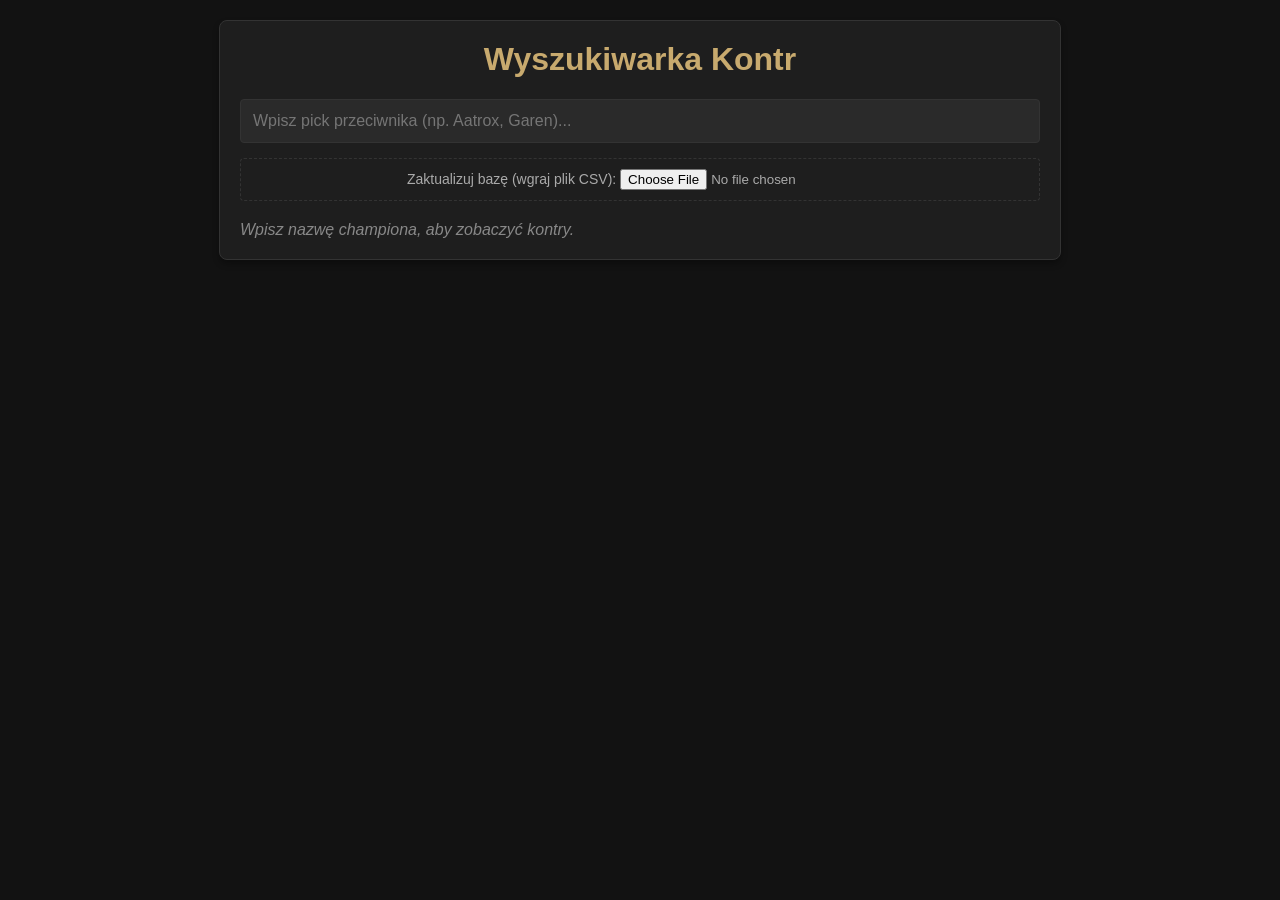
==== index.html @ 25e1a58b "Rename index.html.html to index.html" ====
<!DOCTYPE html>
<html lang="pl">
<head>
    <meta charset="UTF-8">
    <meta name="viewport" content="width=device-width, initial-scale=1.0">
    <title>Wyszukiwarka Matchupów LoL</title>
    <style>
        :root {
            --bg-color: #121212;
            --container-bg: #1e1e1e;
            --text-color: #e0e0e0;
            --accent-color: #c8aa6e; /* Złoty kolor w stylu LoL-a dla zwykłych kart */
            --pool-color: #00d2ff;   /* Kolor wyróżnienia dla Twojego poolu */
            --border-color: #333;
        }

        body {
            font-family: 'Segoe UI', Tahoma, Geneva, Verdana, sans-serif;
            background-color: var(--bg-color);
            color: var(--text-color);
            margin: 0;
            padding: 20px;
            display: flex;
            flex-direction: column;
            align-items: center;
        }

        .container {
            width: 100%;
            max-width: 800px;
            background-color: var(--container-bg);
            padding: 20px;
            border-radius: 8px;
            box-shadow: 0 4px 6px rgba(0, 0, 0, 0.3);
            border: 1px solid var(--border-color);
        }

        h1 {
            text-align: center;
            color: var(--accent-color);
            margin-top: 0;
        }

        .controls {
            display: flex;
            flex-direction: column;
            gap: 15px;
            margin-bottom: 20px;
        }

        input[type="text"] {
            width: 100%;
            padding: 12px;
            font-size: 16px;
            background-color: #2a2a2a;
            border: 1px solid var(--border-color);
            color: white;
            border-radius: 4px;
            box-sizing: border-box;
        }

        input[type="text"]:focus {
            outline: none;
            border-color: var(--accent-color);
        }

        .file-upload {
            font-size: 14px;
            color: #aaa;
            padding: 10px;
            border: 1px dashed var(--border-color);
            border-radius: 4px;
            text-align: center;
        }

        .results-header {
            font-size: 1.2em;
            margin-bottom: 15px;
            border-bottom: 1px solid var(--border-color);
            padding-bottom: 10px;
        }

        .counters-grid {
            display: grid;
            grid-template-columns: repeat(auto-fill, minmax(100px, 1fr));
            gap: 15px;
        }

        .champion-card {
            background-color: #2a2a2a;
            border: 1px solid var(--border-color);
            border-radius: 8px;
            padding: 10px;
            text-align: center;
            display: flex;
            flex-direction: column;
            align-items: center;
            transition: transform 0.2s, border-color 0.2s, box-shadow 0.2s;
        }

        .champion-card:hover {
            transform: translateY(-3px);
            border-color: var(--accent-color);
        }

        .champion-icon {
            width: 64px;
            height: 64px;
            border-radius: 50%;
            border: 2px solid var(--accent-color);
            margin-bottom: 8px;
            object-fit: cover;
        }

        /* --- Zmiany dla Twojego poolu championów --- */

        /* 1. Domyślnie tylko kółko ikonki jest niebieskie */
        .champion-card.pool-champion .champion-icon {
            border-color: var(--pool-color);
        }

        /* 2. Po najechaniu myszką ramka zmienia się na niebieską i dostaje poświatę */
        .champion-card.pool-champion:hover {
            border-color: var(--pool-color);
            box-shadow: 0 0 15px rgba(0, 210, 255, 0.6);
        }

        .champion-name {
            font-size: 14px;
            font-weight: bold;
        }

        .no-results {
            color: #888;
            font-style: italic;
        }
    </style>
</head>
<body>

    <div class="container">
        <h1>Wyszukiwarka Kontr</h1>
        
        <div class="controls">
            <input type="text" id="searchInput" placeholder="Wpisz pick przeciwnika (np. Aatrox, Garen)...">
            <div class="file-upload">
                <label for="csvFileInput">Zaktualizuj bazę (wgraj plik CSV): </label>
                <input type="file" id="csvFileInput" accept=".csv">
            </div>
        </div>

        <div id="resultsContainer">
            </div>
    </div>

    <script>
        // Domyślna baza danych osadzona w kodzie
        const defaultCSV = `Pick enemy,Kontra 1,Kontra 2,Kontra 3,Kontra 4,Kontra 5,Kontra 6,Kontra 7,Kontra 8
Aatrox,Yone,Ambessa,Renekton,,,,,
Akali,Sion,,,,,,,
Camille,Renekton,Yone,,,,,,
Cho'Gath,Yone ,Zaahen,Ambessa,,,,,
Darius,Yone,,,,,,,
Dr. Mundo,Yone,Zaahen,,,,,,
Fiora,Ambessa,Renekton,Rumble,Jayce,,,,
Gangplank,Yone,,,,,,,
Garen,Ambessa,Renekton,Rumble,Jayce,,,,
Gnar,Yasuo,Yone,Rumble,Jayce,,,,
Illaoi,Yasuo,,,,,,,
Irelia,,,,,,,,
Jax,Sion,,,,,,,
Jayce,Yasuo,,,,,,,
Kayle,Ambessa,Yone,,,,,,
Kled,,,,,,,,
K'Sante,Ambessa,,,,,,,
Malphite,Rumble,,,,,,,
Maokai,Aatrox,Ambessa,Yone,,,,,
Mordekaiser,Yone,,,,,,,
Nasus,Zaahen,,,,,,,
Ornn,Yone,Zaahen,Ambessa,,,,,
Pantheon,Orn,Sion,,,,,,
Quinn,Malaphte,,,,,,,
Renekton,Sion,Orn,,,,,,
Rengar,,,,,,,,
Riven,Zaahen,Renkton,,,,,,
Rumble,Aatrox,Yasuo,,,,,,
Ryze,Yasuo,,,,,,,
Sett,Renekton,,,,,,,
Shen,Rumble,Ambessa,Zaahen,,,,,
Singed,Zaahen,Yone,,,,,,
Sion,Yone,Zaahen,Ambessa,,,,,
Swain,Yasuo,Yone,Zaahen,,,,,
Teemo,,,,,,,,
Trundle,,,,,,,,
Tryndamere,Malaphite,Renekton,,,,,,
Urgot,k'sante,,,,,,,
Vayne,Malaphite,,,,,,,
Vladimir,Yone,Zaahen,,,,,,
Volibear,Zaahen,Renekton,,,,,,
Warwick,,,,,,,,
Wukong,Ambessa,Zahhen,SIon,Orn,,,,
Yasuo,Renekton,,,,,,,
Yone,Renekton,,,,,,,
Yorick,Yone,Yasuo,,,,,,
Zac,Zaahen,,,,,,,
Kennen,,,,,,,,
Zaahen,wszystkoxd,,,,,,,
Gwen,Yone,,,,,,,
Ambessa,Renekton,Yasuo,,,,,,
Smolder,,,,,,,,
Aurora,Yasuo,,,,,,,
Olaf,Orn,,,,,,,
Poppy,,,,,,,,
Rek'Sai,,,,,,,,
Udyr,,,,,,,,
Sylas,Zaahen,Yasuo,,,,,,
Gragas,Zaahen,Ambessa,,,,,,
Akshan,Yasuo,Malaphite,,,,,,
Sejuani,,,,,,,,
Graves,,,,,,,,
Heimerdinger,Yasuo,,,,,,,
Karma,Yasuo,Ambessa,SIon,,,,,
Naafiri,,,,,,,,
Cassiopeia,Yasuo,,,,,,,
Tahm Kench,,,,,,,,
Skarner,,,,,,,,
Varus,Yasuo,Malaphite,,,,,,
Shyvana,,,,,,,,`;

        // Lista Twoich głównych postaci
        const myChampionPool = ['yone', 'sion', 'renekton', 'zaahen', 'ambessa'];

        let database = [];

        // Inicjalizacja
        function init() {
            parseCSV(defaultCSV);
            setupEventListeners();
            displayResults('');
        }

        // Parsowanie tekstu CSV do tablicy obiektów
        function parseCSV(csvText) {
            database = [];
            const lines = csvText.split('\n');
            for (let i = 1; i < lines.length; i++) {
                const line = lines[i].trim();
                if (!line) continue;
                
                const parts = line.split(',');
                const enemy = parts[0].trim();
                const counters = parts.slice(1)
                                      .map(c => c.trim())
                                      .filter(c => c !== '');
                
                if (enemy) {
                    database.push({ enemy, counters });
                }
            }
        }

        // Przygotowanie linku do obrazka
        function getImageUrl(champName) {
            let name = champName;
            const overrides = {
                "malaphite": "Malphite",
                "malaphte": "Malphite",
                "renkton": "Renekton",
                "orn": "Ornn",
                "sion": "Sion",
                "k'sante": "KSante",
                "cho'gath": "Chogath",
                "dr. mundo": "DrMundo",
                "wukong": "MonkeyKing",
                "rek'sai": "RekSai"
            };

            const lowerName = name.toLowerCase();
            if (overrides[lowerName]) {
                name = overrides[lowerName];
            } else {
                name = name.replace(/['\s.]/g, '');
                name = name.charAt(0).toUpperCase() + name.slice(1).toLowerCase();
            }

            return `http://ddragon.leagueoflegends.com/cdn/16.8.1/img/champion/${name}.png`;
        }

        // Wyświetlanie wyników
        function displayResults(query) {
            const container = document.getElementById('resultsContainer');
            container.innerHTML = '';

            if (!query) {
                container.innerHTML = '<div class="no-results">Wpisz nazwę championa, aby zobaczyć kontry.</div>';
                return;
            }

            const searchLower = query.toLowerCase();
            const match = database.find(entry => entry.enemy.toLowerCase() === searchLower) || 
                          database.find(entry => entry.enemy.toLowerCase().includes(searchLower));

            if (!match) {
                container.innerHTML = '<div class="no-results">Nie znaleziono takiego championa w bazie.</div>';
                return;
            }

            const header = document.createElement('div');
            header.className = 'results-header';
            header.innerHTML = `Gramy na: <strong>${match.enemy}</strong>`;
            container.appendChild(header);

            if (match.counters.length === 0) {
                container.innerHTML += '<div class="no-results">Brak przypisanych kontr dla tego championa.</div>';
                return;
            }

            const grid = document.createElement('div');
            grid.className = 'counters-grid';

            // Rozdzielanie i sortowanie kontr: najpierw główny pool, potem reszta
            const poolCounters = [];
            const otherCounters = [];

            match.counters.forEach(counter => {
                const isPoolChampion = myChampionPool.includes(counter.toLowerCase().trim());
                if (isPoolChampion) {
                    poolCounters.push(counter);
                } else {
                    otherCounters.push(counter);
                }
            });

            // Łączenie obu list w odpowiedniej kolejności
            const sortedCounters = [...poolCounters, ...otherCounters];

            // Renderowanie posortowanej listy
            sortedCounters.forEach(counter => {
                const card = document.createElement('div');
                card.className = 'champion-card';
                
                const isPoolChampion = myChampionPool.includes(counter.toLowerCase().trim());
                if (isPoolChampion) {
                    card.classList.add('pool-champion');
                }
                
                const imgUrl = getImageUrl(counter);
                
                card.innerHTML = `
                    <img class="champion-icon" src="${imgUrl}" alt="${counter}" onerror="this.style.display='none'">
                    <div class="champion-name">${counter}</div>
                `;
                grid.appendChild(card);
            });

            container.appendChild(grid);
        }

        // Nasłuchiwanie zdarzeń
        function setupEventListeners() {
            document.getElementById('searchInput').addEventListener('input', (e) => {
                displayResults(e.target.value);
            });

            document.getElementById('csvFileInput').addEventListener('change', (e) => {
                const file = e.target.files[0];
                if (file) {
                    const reader = new FileReader();
                    reader.onload = function(event) {
                        const text = event.target.result;
                        parseCSV(text);
                        alert('Baza danych została zaktualizowana!');
                        
                        const currentQuery = document.getElementById('searchInput').value;
                        if (currentQuery) displayResults(currentQuery);
                    };
                    reader.readAsText(file);
                }
            });
        }

        window.onload = init;
    </script>
</body>
</html>
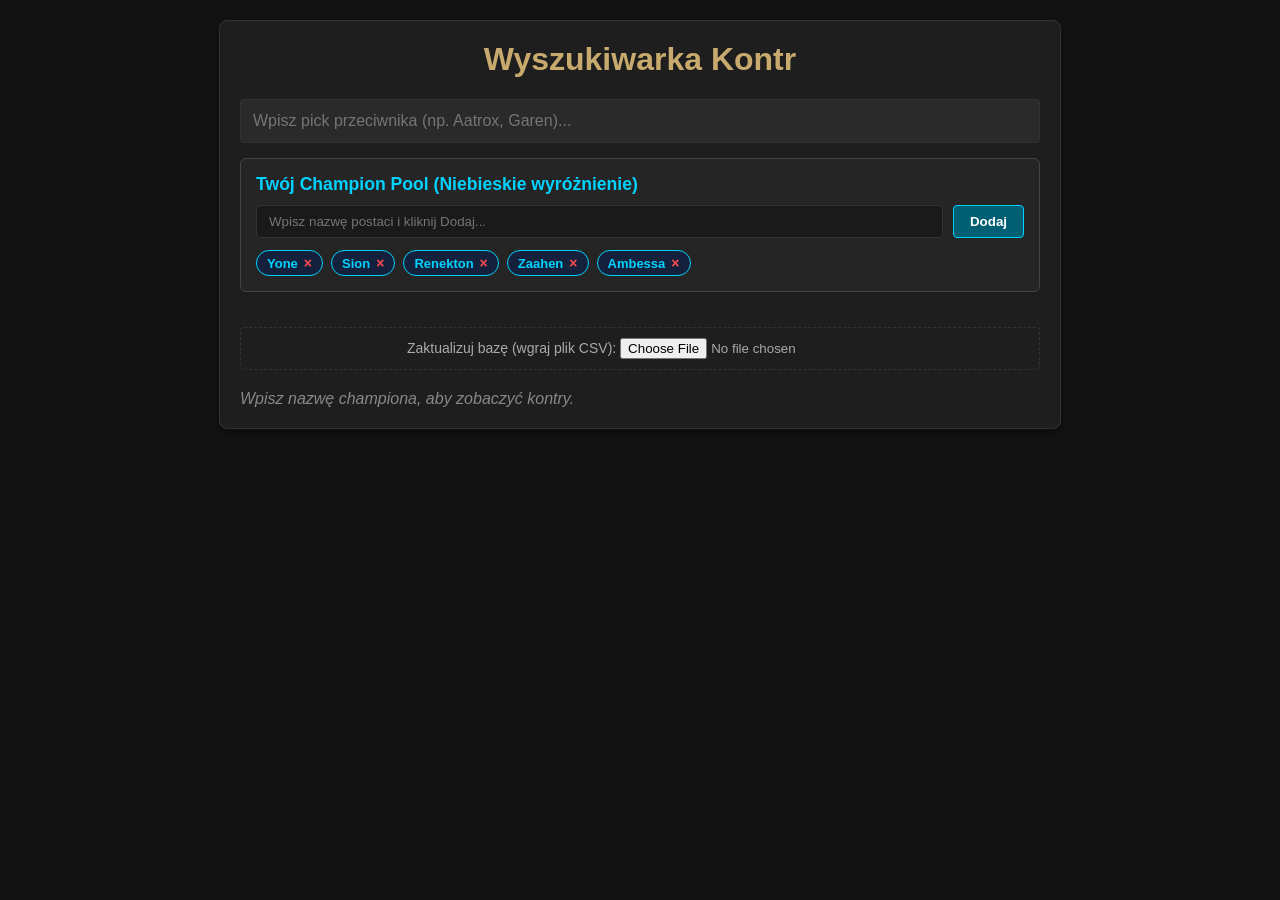
==== commit 3572acb5: "Update index.html" ====
--- a/index.html
+++ b/index.html
@@ -8,10 +8,12 @@
         :root {
             --bg-color: #121212;
             --container-bg: #1e1e1e;
+            --panel-bg: #252525;
             --text-color: #e0e0e0;
-            --accent-color: #c8aa6e; /* Złoty kolor w stylu LoL-a dla zwykłych kart */
+            --accent-color: #c8aa6e; /* Złoty kolor w stylu LoL-a */
             --pool-color: #00d2ff;   /* Kolor wyróżnienia dla Twojego poolu */
             --border-color: #333;
+            --danger-color: #ff4d4d;
         }
 
         body {
@@ -41,6 +43,13 @@
             margin-top: 0;
         }
 
+        h2 {
+            font-size: 1.1em;
+            color: var(--pool-color);
+            margin-top: 0;
+            margin-bottom: 10px;
+        }
+
         .controls {
             display: flex;
             flex-direction: column;
@@ -48,7 +57,7 @@
             margin-bottom: 20px;
         }
 
-        input[type="text"] {
+        .search-box {
             width: 100%;
             padding: 12px;
             font-size: 16px;
@@ -59,9 +68,83 @@
             box-sizing: border-box;
         }
 
-        input[type="text"]:focus {
+        .search-box:focus {
             outline: none;
             border-color: var(--accent-color);
+        }
+
+        /* Styl nowego panelu champion poolu */
+        .pool-management-panel {
+            background-color: var(--panel-bg);
+            border: 1px solid #444;
+            border-radius: 6px;
+            padding: 15px;
+            margin-bottom: 20px;
+        }
+
+        .pool-input-group {
+            display: flex;
+            gap: 10px;
+            margin-bottom: 12px;
+        }
+
+        .pool-input {
+            flex: 1;
+            padding: 8px 12px;
+            background-color: #1a1a1a;
+            border: 1px solid var(--border-color);
+            color: white;
+            border-radius: 4px;
+        }
+
+        .pool-input:focus {
+            outline: none;
+            border-color: var(--pool-color);
+        }
+
+        .btn-add {
+            padding: 8px 16px;
+            background-color: #005f73;
+            color: white;
+            border: 1px solid var(--pool-color);
+            border-radius: 4px;
+            cursor: pointer;
+            font-weight: bold;
+            transition: background-color 0.2s;
+        }
+
+        .btn-add:hover {
+            background-color: #0a9396;
+        }
+
+        .tags-container {
+            display: flex;
+            flex-wrap: wrap;
+            gap: 8px;
+        }
+
+        .champ-tag {
+            background-color: #14213d;
+            border: 1px solid var(--pool-color);
+            color: var(--pool-color);
+            padding: 4px 10px;
+            border-radius: 20px;
+            font-size: 13px;
+            display: flex;
+            align-items: center;
+            gap: 6px;
+            font-weight: 600;
+        }
+
+        .champ-tag .remove-btn {
+            cursor: pointer;
+            color: var(--danger-color);
+            font-weight: bold;
+            font-size: 14px;
+        }
+
+        .champ-tag .remove-btn:hover {
+            color: #ff1a1a;
         }
 
         .file-upload {
@@ -112,14 +195,11 @@
             object-fit: cover;
         }
 
-        /* --- Zmiany dla Twojego poolu championów --- */
-
-        /* 1. Domyślnie tylko kółko ikonki jest niebieskie */
+        /* --- Style dla spersonalizowanego poolu championów --- */
         .champion-card.pool-champion .champion-icon {
             border-color: var(--pool-color);
         }
 
-        /* 2. Po najechaniu myszką ramka zmienia się na niebieską i dostaje poświatę */
         .champion-card.pool-champion:hover {
             border-color: var(--pool-color);
             box-shadow: 0 0 15px rgba(0, 210, 255, 0.6);
@@ -142,7 +222,18 @@
         <h1>Wyszukiwarka Kontr</h1>
         
         <div class="controls">
-            <input type="text" id="searchInput" placeholder="Wpisz pick przeciwnika (np. Aatrox, Garen)...">
+            <input type="text" id="searchInput" class="search-box" placeholder="Wpisz pick przeciwnika (np. Aatrox, Garen)...">
+            
+            <div class="pool-management-panel">
+                <h2>Twój Champion Pool (Niebieskie wyróżnienie)</h2>
+                <div class="pool-input-group">
+                    <input type="text" id="newChampInput" class="pool-input" placeholder="Wpisz nazwę postaci i kliknij Dodaj...">
+                    <button id="addChampBtn" class="btn-add">Dodaj</button>
+                </div>
+                <div id="tagsContainer" class="tags-container">
+                    </div>
+            </div>
+
             <div class="file-upload">
                 <label for="csvFileInput">Zaktualizuj bazę (wgraj plik CSV): </label>
                 <input type="file" id="csvFileInput" accept=".csv">
@@ -227,14 +318,14 @@
 Varus,Yasuo,Malaphite,,,,,,
 Shyvana,,,,,,,,`;
 
-        // Lista Twoich głównych postaci
-        const myChampionPool = ['yone', 'sion', 'renekton', 'zaahen', 'ambessa'];
-
+        // Ładowanie listy z localStorage lub użycie domyślnej, jeśli pusta
+        let myChampionPool = JSON.parse(localStorage.getItem('lolMyPool')) || ['yone', 'sion', 'renekton', 'zaahen', 'ambessa'];
         let database = [];
 
         // Inicjalizacja
         function init() {
             parseCSV(defaultCSV);
+            renderPoolTags();
             setupEventListeners();
             displayResults('');
         }
@@ -286,7 +377,55 @@
             return `http://ddragon.leagueoflegends.com/cdn/16.8.1/img/champion/${name}.png`;
         }
 
-        // Wyświetlanie wyników
+        // Renderowanie wizualnych tagów w panelu zarządzania poolu
+        function renderPoolTags() {
+            const container = document.getElementById('tagsContainer');
+            container.innerHTML = '';
+            
+            myChampionPool.forEach(champ => {
+                const tag = document.createElement('div');
+                tag.className = 'champ-tag';
+                // Wyświetlamy z wielkiej litery dla estetyki
+                const formattedName = champ.charAt(0).toUpperCase() + champ.slice(1);
+                
+                tag.innerHTML = `
+                    <span>${formattedName}</span>
+                    <span class="remove-btn" onclick="removeChampionFromPool('${champ}')">&times;</span>
+                `;
+                container.appendChild(tag);
+            });
+            
+            // Zapis do localStorage, aby zmiany nie znikały po odświeżeniu
+            localStorage.setItem('lolMyPool', JSON.stringify(myChampionPool));
+        }
+
+        // Dodawanie postaci do poolu
+        function addChampionToPool() {
+            const input = document.getElementById('newChampInput');
+            const name = input.value.trim().toLowerCase();
+            
+            if (name && !myChampionPool.includes(name)) {
+                myChampionPool.push(name);
+                input.value = '';
+                renderPoolTags();
+                
+                // Odśwież wyniki wyszukiwania na bieżąco
+                const currentQuery = document.getElementById('searchInput').value;
+                displayResults(currentQuery);
+            }
+        }
+
+        // Usuwanie postaci z poolu
+        window.removeChampionFromPool = function(champName) {
+            myChampionPool = myChampionPool.filter(c => c !== champName);
+            renderPoolTags();
+            
+            // Odśwież wyniki wyszukiwania na bieżąco
+            const currentQuery = document.getElementById('searchInput').value;
+            displayResults(currentQuery);
+        }
+
+        // Wyświetlanie wyników wyszukiwania kontr
         function displayResults(query) {
             const container = document.getElementById('resultsContainer');
             container.innerHTML = '';
@@ -318,7 +457,7 @@
             const grid = document.createElement('div');
             grid.className = 'counters-grid';
 
-            // Rozdzielanie i sortowanie kontr: najpierw główny pool, potem reszta
+            // Podział kontr dynamicznie na podstawie aktualnego stanu 'myChampionPool'
             const poolCounters = [];
             const otherCounters = [];
 
@@ -331,10 +470,8 @@
                 }
             });
 
-            // Łączenie obu list w odpowiedniej kolejności
             const sortedCounters = [...poolCounters, ...otherCounters];
 
-            // Renderowanie posortowanej listy
             sortedCounters.forEach(counter => {
                 const card = document.createElement('div');
                 card.className = 'champion-card';
@@ -358,10 +495,18 @@
 
         // Nasłuchiwanie zdarzeń
         function setupEventListeners() {
+            // Szukanie kontr live
             document.getElementById('searchInput').addEventListener('input', (e) => {
                 displayResults(e.target.value);
             });
 
+            // Przyciski i akcje dodawania postaci do poolu
+            document.getElementById('addChampBtn').addEventListener('click', addChampionToPool);
+            document.getElementById('newChampInput').addEventListener('keypress', (e) => {
+                if (e.key === 'Enter') addChampionToPool();
+            });
+
+            // Wgrywanie nowego pliku bazy CSV
             document.getElementById('csvFileInput').addEventListener('change', (e) => {
                 const file = e.target.files[0];
                 if (file) {
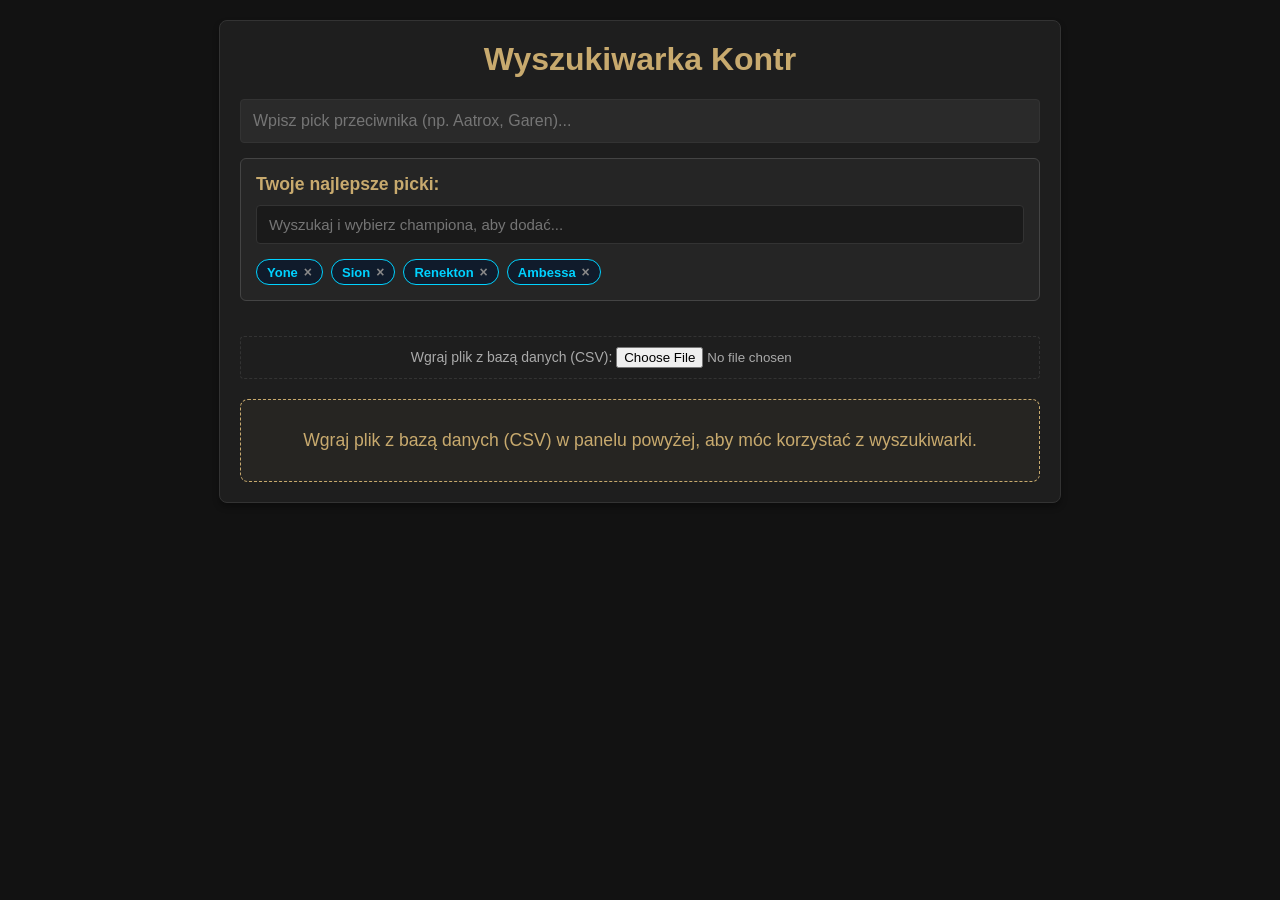
==== commit 24d07e62: "Update index.html" ====
--- a/index.html
+++ b/index.html
@@ -10,8 +10,8 @@
             --container-bg: #1e1e1e;
             --panel-bg: #252525;
             --text-color: #e0e0e0;
-            --accent-color: #c8aa6e; /* Złoty kolor w stylu LoL-a */
-            --pool-color: #00d2ff;   /* Kolor wyróżnienia dla Twojego poolu */
+            --accent-color: #c8aa6e; 
+            --pool-color: #00d2ff;     
             --border-color: #333;
             --danger-color: #ff4d4d;
         }
@@ -45,7 +45,7 @@
 
         h2 {
             font-size: 1.1em;
-            color: var(--pool-color);
+            color: var(--accent-color);
             margin-top: 0;
             margin-bottom: 10px;
         }
@@ -73,7 +73,6 @@
             border-color: var(--accent-color);
         }
 
-        /* Styl nowego panelu champion poolu */
         .pool-management-panel {
             background-color: var(--panel-bg);
             border: 1px solid #444;
@@ -82,39 +81,74 @@
             margin-bottom: 20px;
         }
 
-        .pool-input-group {
-            display: flex;
-            gap: 10px;
-            margin-bottom: 12px;
-        }
-
-        .pool-input {
-            flex: 1;
-            padding: 8px 12px;
+        .custom-select-container {
+            position: relative;
+            margin-bottom: 15px;
+        }
+
+        .custom-select-input {
+            width: 100%;
+            padding: 10px 12px;
             background-color: #1a1a1a;
             border: 1px solid var(--border-color);
             color: white;
             border-radius: 4px;
-        }
-
-        .pool-input:focus {
+            font-size: 15px;
+            box-sizing: border-box;
+            transition: border-color 0.2s;
+        }
+
+        .custom-select-input:focus {
             outline: none;
             border-color: var(--pool-color);
         }
 
-        .btn-add {
-            padding: 8px 16px;
-            background-color: #005f73;
-            color: white;
-            border: 1px solid var(--pool-color);
+        .custom-select-dropdown {
+            position: absolute;
+            top: 100%;
+            left: 0;
+            right: 0;
+            margin-top: 4px;
+            background-color: #2a2a2a;
+            border: 1px solid var(--border-color);
             border-radius: 4px;
+            z-index: 100;
+            max-height: 250px;
+            overflow-y: auto;
+            display: none;
+            flex-direction: column;
+            box-shadow: 0 4px 10px rgba(0,0,0,0.5);
+        }
+
+        .custom-select-dropdown.show {
+            display: flex;
+        }
+
+        .dropdown-item {
+            padding: 8px 12px;
+            display: flex;
+            align-items: center;
+            gap: 12px;
             cursor: pointer;
-            font-weight: bold;
+            border-bottom: 1px solid #333;
             transition: background-color 0.2s;
         }
 
-        .btn-add:hover {
-            background-color: #0a9396;
+        .dropdown-item:last-child {
+            border-bottom: none;
+        }
+
+        .dropdown-item:hover {
+            background-color: #3a3a3a;
+        }
+
+        .dropdown-item img {
+            width: 32px;
+            height: 32px;
+            border-radius: 50%;
+            border: 1px solid var(--accent-color);
+            object-fit: cover;
+            background-color: #121212;
         }
 
         .tags-container {
@@ -124,7 +158,7 @@
         }
 
         .champ-tag {
-            background-color: #14213d;
+            background-color: #101b2b; 
             border: 1px solid var(--pool-color);
             color: var(--pool-color);
             padding: 4px 10px;
@@ -138,13 +172,13 @@
 
         .champ-tag .remove-btn {
             cursor: pointer;
-            color: var(--danger-color);
+            color: #888;
             font-weight: bold;
             font-size: 14px;
         }
 
         .champ-tag .remove-btn:hover {
-            color: #ff1a1a;
+            color: var(--danger-color);
         }
 
         .file-upload {
@@ -178,7 +212,7 @@
             display: flex;
             flex-direction: column;
             align-items: center;
-            transition: transform 0.2s, border-color 0.2s, box-shadow 0.2s;
+            transition: transform 0.2s, border-color 0.2s, box-shadow 0.2s, background-color 0.2s;
         }
 
         .champion-card:hover {
@@ -195,14 +229,18 @@
             object-fit: cover;
         }
 
-        /* --- Style dla spersonalizowanego poolu championów --- */
+        .champion-card.pool-champion {
+            background-color: rgba(0, 210, 255, 0.05); 
+            border-color: rgba(0, 210, 255, 0.3);
+        }
+
         .champion-card.pool-champion .champion-icon {
-            border-color: var(--pool-color);
+            border-color: var(--pool-color); 
         }
 
         .champion-card.pool-champion:hover {
-            border-color: var(--pool-color);
-            box-shadow: 0 0 15px rgba(0, 210, 255, 0.6);
+            border-color: var(--pool-color); 
+            box-shadow: 0 0 15px rgba(0, 210, 255, 0.5); 
         }
 
         .champion-name {
@@ -212,6 +250,23 @@
 
         .no-results {
             color: #888;
+            font-style: italic;
+        }
+
+        .upload-prompt {
+            color: var(--accent-color);
+            font-size: 1.1em;
+            text-align: center;
+            padding: 30px 10px;
+            border: 1px dashed var(--accent-color);
+            border-radius: 8px;
+            background-color: rgba(200, 170, 110, 0.05);
+        }
+        
+        .no-suggestions {
+            padding: 12px;
+            color: #777;
+            text-align: center;
             font-style: italic;
         }
     </style>
@@ -225,17 +280,20 @@
             <input type="text" id="searchInput" class="search-box" placeholder="Wpisz pick przeciwnika (np. Aatrox, Garen)...">
             
             <div class="pool-management-panel">
-                <h2>Twój Champion Pool (Niebieskie wyróżnienie)</h2>
-                <div class="pool-input-group">
-                    <input type="text" id="newChampInput" class="pool-input" placeholder="Wpisz nazwę postaci i kliknij Dodaj...">
-                    <button id="addChampBtn" class="btn-add">Dodaj</button>
+                <h2>Twoje najlepsze picki:</h2>
+                
+                <div class="custom-select-container">
+                    <input type="text" id="poolSearchInput" class="custom-select-input" placeholder="Wyszukaj i wybierz championa, aby dodać...">
+                    <div id="champDropdown" class="custom-select-dropdown">
+                    </div>
                 </div>
+
                 <div id="tagsContainer" class="tags-container">
-                    </div>
+                </div>
             </div>
 
             <div class="file-upload">
-                <label for="csvFileInput">Zaktualizuj bazę (wgraj plik CSV): </label>
+                <label for="csvFileInput">Wgraj plik z bazą danych (CSV): </label>
                 <input type="file" id="csvFileInput" accept=".csv">
             </div>
         </div>
@@ -245,92 +303,53 @@
     </div>
 
     <script>
-        // Domyślna baza danych osadzona w kodzie
-        const defaultCSV = `Pick enemy,Kontra 1,Kontra 2,Kontra 3,Kontra 4,Kontra 5,Kontra 6,Kontra 7,Kontra 8
-Aatrox,Yone,Ambessa,Renekton,,,,,
-Akali,Sion,,,,,,,
-Camille,Renekton,Yone,,,,,,
-Cho'Gath,Yone ,Zaahen,Ambessa,,,,,
-Darius,Yone,,,,,,,
-Dr. Mundo,Yone,Zaahen,,,,,,
-Fiora,Ambessa,Renekton,Rumble,Jayce,,,,
-Gangplank,Yone,,,,,,,
-Garen,Ambessa,Renekton,Rumble,Jayce,,,,
-Gnar,Yasuo,Yone,Rumble,Jayce,,,,
-Illaoi,Yasuo,,,,,,,
-Irelia,,,,,,,,
-Jax,Sion,,,,,,,
-Jayce,Yasuo,,,,,,,
-Kayle,Ambessa,Yone,,,,,,
-Kled,,,,,,,,
-K'Sante,Ambessa,,,,,,,
-Malphite,Rumble,,,,,,,
-Maokai,Aatrox,Ambessa,Yone,,,,,
-Mordekaiser,Yone,,,,,,,
-Nasus,Zaahen,,,,,,,
-Ornn,Yone,Zaahen,Ambessa,,,,,
-Pantheon,Orn,Sion,,,,,,
-Quinn,Malaphte,,,,,,,
-Renekton,Sion,Orn,,,,,,
-Rengar,,,,,,,,
-Riven,Zaahen,Renkton,,,,,,
-Rumble,Aatrox,Yasuo,,,,,,
-Ryze,Yasuo,,,,,,,
-Sett,Renekton,,,,,,,
-Shen,Rumble,Ambessa,Zaahen,,,,,
-Singed,Zaahen,Yone,,,,,,
-Sion,Yone,Zaahen,Ambessa,,,,,
-Swain,Yasuo,Yone,Zaahen,,,,,
-Teemo,,,,,,,,
-Trundle,,,,,,,,
-Tryndamere,Malaphite,Renekton,,,,,,
-Urgot,k'sante,,,,,,,
-Vayne,Malaphite,,,,,,,
-Vladimir,Yone,Zaahen,,,,,,
-Volibear,Zaahen,Renekton,,,,,,
-Warwick,,,,,,,,
-Wukong,Ambessa,Zahhen,SIon,Orn,,,,
-Yasuo,Renekton,,,,,,,
-Yone,Renekton,,,,,,,
-Yorick,Yone,Yasuo,,,,,,
-Zac,Zaahen,,,,,,,
-Kennen,,,,,,,,
-Zaahen,wszystkoxd,,,,,,,
-Gwen,Yone,,,,,,,
-Ambessa,Renekton,Yasuo,,,,,,
-Smolder,,,,,,,,
-Aurora,Yasuo,,,,,,,
-Olaf,Orn,,,,,,,
-Poppy,,,,,,,,
-Rek'Sai,,,,,,,,
-Udyr,,,,,,,,
-Sylas,Zaahen,Yasuo,,,,,,
-Gragas,Zaahen,Ambessa,,,,,,
-Akshan,Yasuo,Malaphite,,,,,,
-Sejuani,,,,,,,,
-Graves,,,,,,,,
-Heimerdinger,Yasuo,,,,,,,
-Karma,Yasuo,Ambessa,SIon,,,,,
-Naafiri,,,,,,,,
-Cassiopeia,Yasuo,,,,,,,
-Tahm Kench,,,,,,,,
-Skarner,,,,,,,,
-Varus,Yasuo,Malaphite,,,,,,
-Shyvana,,,,,,,,`;
-
-        // Ładowanie listy z localStorage lub użycie domyślnej, jeśli pusta
-        let myChampionPool = JSON.parse(localStorage.getItem('lolMyPool')) || ['yone', 'sion', 'renekton', 'zaahen', 'ambessa'];
+        const allLeagueChampions = [
+            "Aatrox", "Ahri", "Akali", "Akshan", "Alistar", "Ambessa", "Amumu", "Anivia", "Annie", "Aphelios",
+            "Ashe", "Aurelion Sol", "Aurora", "Azir", "Bard", "Bel'Veth", "Blitzcrank", "Brand", "Braum", "Briar",
+            "Caitlyn", "Camille", "Cassiopeia", "Cho'Gath", "Corki", "Darius", "Diana", "Dr. Mundo", "Draven", "Ekko",
+            "Elise", "Evelynn", "Ezreal", "Fiddlesticks", "Fiora", "Fizz", "Galio", "Gangplank", "Garen", "Gnar",
+            "Gragas", "Graves", "Gwen", "Hecarim", "Heimerdinger", "Hwei", "Illaoi", "Irelia", "Ivern", "Janna",
+            "Jarvan IV", "Jax", "Jayce", "Jhin", "Jinx", "K'Sante", "Kai'Sa", "Kalista", "Karma", "Karthus",
+            "Kassadin", "Katarina", "Kayle", "Kayn", "Kennen", "Kha'Zix", "Kindred", "Kled", "Kog'Maw", "LeBlanc",
+            "Lee Sin", "Leona", "Lillia", "Lissandra", "Locke", "Lucian", "Lulu", "Lux", "Malphite", "Malzahar", "Maokai",
+            "Master Yi", "Mel", "Milio", "Miss Fortune", "Mordekaiser", "Morgana", "Naafiri", "Nami", "Nasus", "Nautilus", "Neeko",
+            "Nidalee", "Nilah", "Nocturne", "Nunu & Willump", "Olaf", "Orianna", "Ornn", "Pantheon", "Poppy", "Pyke",
+            "Qiyana", "Quinn", "Rakan", "Rammus", "Rek'Sai", "Rell", "Renata Glasc", "Renekton", "Rengar", "Riven",
+            "Rumble", "Ryze", "Samira", "Sejuani", "Senna", "Seraphine", "Sett", "Shaco", "Shen", "Shyvana",
+            "Singed", "Sion", "Sivir", "Skarner", "Smolder", "Sona", "Soraka", "Swain", "Sylas", "Syndra",
+            "Tahm Kench", "Taliyah", "Talon", "Taric", "Teemo", "Thresh", "Tristana", "Trundle", "Tryndamere", "Twisted Fate",
+            "Twitch", "Udyr", "Urgot", "Varus", "Vayne", "Veigar", "Vel'Koz", "Vex", "Vi", "Viego",
+            "Viktor", "Vladimir", "Volibear", "Warwick", "Wukong", "Xayah", "Xerath", "Xin Zhao", "Yasuo", "Yone",
+            "Yorick", "Yunara", "Yuumi", "Zac", "Zaahen", "Zed", "Zeri", "Ziggs", "Zilean", "Zoe", "Zyra"
+        ];
+
+        let myChampionPool = JSON.parse(localStorage.getItem('lolMyPool')) || ['yone', 'sion', 'renekton', 'ambessa'];
         let database = [];
 
-        // Inicjalizacja
+        function normalizeChampionName(name) {
+            let trimmed = name.trim();
+            let lower = trimmed.toLowerCase();
+            const corrections = {
+                "malaphite": "Malphite",
+                "malaphte": "Malphite",
+                "renkton": "Renekton",
+                "orn": "Ornn",
+                "zahhen": "Zaahen",
+                "k'sante": "K'Sante"
+            };
+            return corrections[lower] || trimmed;
+        }
+
         function init() {
-            parseCSV(defaultCSV);
+            // Zawsze zaczynamy od czystej bazy po odświeżeniu
+            database = []; 
+
+            populateDropdown('');
             renderPoolTags();
             setupEventListeners();
             displayResults('');
         }
 
-        // Parsowanie tekstu CSV do tablicy obiektów
         function parseCSV(csvText) {
             database = [];
             const lines = csvText.split('\n');
@@ -339,10 +358,8 @@
                 if (!line) continue;
                 
                 const parts = line.split(',');
-                const enemy = parts[0].trim();
-                const counters = parts.slice(1)
-                                      .map(c => c.trim())
-                                      .filter(c => c !== '');
+                const enemy = normalizeChampionName(parts[0]);
+                const counters = parts.slice(1).map(c => normalizeChampionName(c)).filter(c => c !== '');
                 
                 if (enemy) {
                     database.push({ enemy, counters });
@@ -350,34 +367,72 @@
             }
         }
 
-        // Przygotowanie linku do obrazka
         function getImageUrl(champName) {
             let name = champName;
-            const overrides = {
-                "malaphite": "Malphite",
-                "malaphte": "Malphite",
-                "renkton": "Renekton",
-                "orn": "Ornn",
-                "sion": "Sion",
+            const exceptions = {
+                "wukong": "MonkeyKing",
+                "dr. mundo": "DrMundo",
                 "k'sante": "KSante",
                 "cho'gath": "Chogath",
-                "dr. mundo": "DrMundo",
-                "wukong": "MonkeyKing",
-                "rek'sai": "RekSai"
+                "rek'sai": "RekSai",
+                "bel'veth": "Belveth",
+                "kai'sa": "Kaisa",
+                "kha'zix": "Khazix",
+                "leblanc": "Leblanc",
+                "vel'koz": "Velkoz",
+                "kog'maw": "KogMaw",
+                "nunu & willump": "Nunu",
+                "renata glasc": "Renata",
+                "jarvan iv": "JarvanIV"
             };
 
-            const lowerName = name.toLowerCase();
-            if (overrides[lowerName]) {
-                name = overrides[lowerName];
+            const lowerName = name.toLowerCase().trim();
+            if (exceptions[lowerName]) {
+                name = exceptions[lowerName];
             } else {
-                name = name.replace(/['\s.]/g, '');
-                name = name.charAt(0).toUpperCase() + name.slice(1).toLowerCase();
+                name = name.split(/[\s'.]+/).map(part => {
+                    if(!part) return "";
+                    return part.charAt(0).toUpperCase() + part.slice(1).toLowerCase();
+                }).join('');
             }
 
             return `http://ddragon.leagueoflegends.com/cdn/16.8.1/img/champion/${name}.png`;
         }
 
-        // Renderowanie wizualnych tagów w panelu zarządzania poolu
+        function populateDropdown(filterText) {
+            const dropdown = document.getElementById('champDropdown');
+            dropdown.innerHTML = '';
+
+            const searchLower = filterText.toLowerCase();
+            const filtered = allLeagueChampions.filter(champ => champ.toLowerCase().includes(searchLower));
+
+            if (filtered.length === 0) {
+                dropdown.innerHTML = '<div class="no-suggestions">Nie znaleziono postaci</div>';
+                return;
+            }
+
+            filtered.forEach(champName => {
+                const champLower = champName.toLowerCase();
+                const item = document.createElement('div');
+                item.className = 'dropdown-item';
+                
+                const imgUrl = getImageUrl(champName);
+                
+                item.innerHTML = `
+                    <img src="${imgUrl}" alt="${champName}" onerror="this.style.opacity='0'">
+                    <span>${champName}</span>
+                `;
+                
+                item.addEventListener('click', () => {
+                    addChampionToPool(champLower);
+                    dropdown.classList.remove('show');
+                    document.getElementById('poolSearchInput').value = ''; 
+                });
+                
+                dropdown.appendChild(item);
+            });
+        }
+
         function renderPoolTags() {
             const container = document.getElementById('tagsContainer');
             container.innerHTML = '';
@@ -385,8 +440,7 @@
             myChampionPool.forEach(champ => {
                 const tag = document.createElement('div');
                 tag.className = 'champ-tag';
-                // Wyświetlamy z wielkiej litery dla estetyki
-                const formattedName = champ.charAt(0).toUpperCase() + champ.slice(1);
+                const formattedName = champ.split(/[\s'.]+/).map(p => p.charAt(0).toUpperCase() + p.slice(1).toLowerCase()).join(' ');
                 
                 tag.innerHTML = `
                     <span>${formattedName}</span>
@@ -395,43 +449,36 @@
                 container.appendChild(tag);
             });
             
-            // Zapis do localStorage, aby zmiany nie znikały po odświeżeniu
             localStorage.setItem('lolMyPool', JSON.stringify(myChampionPool));
         }
 
-        // Dodawanie postaci do poolu
-        function addChampionToPool() {
-            const input = document.getElementById('newChampInput');
-            const name = input.value.trim().toLowerCase();
-            
+        function addChampionToPool(name) {
             if (name && !myChampionPool.includes(name)) {
                 myChampionPool.push(name);
-                input.value = '';
                 renderPoolTags();
-                
-                // Odśwież wyniki wyszukiwania na bieżąco
                 const currentQuery = document.getElementById('searchInput').value;
                 displayResults(currentQuery);
             }
         }
 
-        // Usuwanie postaci z poolu
         window.removeChampionFromPool = function(champName) {
             myChampionPool = myChampionPool.filter(c => c !== champName);
             renderPoolTags();
-            
-            // Odśwież wyniki wyszukiwania na bieżąco
             const currentQuery = document.getElementById('searchInput').value;
             displayResults(currentQuery);
         }
 
-        // Wyświetlanie wyników wyszukiwania kontr
         function displayResults(query) {
             const container = document.getElementById('resultsContainer');
             container.innerHTML = '';
 
+            if (database.length === 0) {
+                container.innerHTML = '<div class="upload-prompt">Wgraj plik z bazą danych (CSV) w panelu powyżej, aby móc korzystać z wyszukiwarki.</div>';
+                return;
+            }
+
             if (!query) {
-                container.innerHTML = '<div class="no-results">Wpisz nazwę championa, aby zobaczyć kontry.</div>';
+                container.innerHTML = '<div class="no-results">Wpisz nazwę championa przeciwnika, aby zobaczyć kontry.</div>';
                 return;
             }
 
@@ -457,7 +504,6 @@
             const grid = document.createElement('div');
             grid.className = 'counters-grid';
 
-            // Podział kontr dynamicznie na podstawie aktualnego stanu 'myChampionPool'
             const poolCounters = [];
             const otherCounters = [];
 
@@ -493,31 +539,42 @@
             container.appendChild(grid);
         }
 
-        // Nasłuchiwanie zdarzeń
         function setupEventListeners() {
-            // Szukanie kontr live
             document.getElementById('searchInput').addEventListener('input', (e) => {
                 displayResults(e.target.value);
             });
 
-            // Przyciski i akcje dodawania postaci do poolu
-            document.getElementById('addChampBtn').addEventListener('click', addChampionToPool);
-            document.getElementById('newChampInput').addEventListener('keypress', (e) => {
-                if (e.key === 'Enter') addChampionToPool();
-            });
-
-            // Wgrywanie nowego pliku bazy CSV
+            const poolSearchInput = document.getElementById('poolSearchInput');
+            const dropdown = document.getElementById('champDropdown');
+
+            poolSearchInput.addEventListener('input', (e) => {
+                populateDropdown(e.target.value);
+                dropdown.classList.add('show');
+            });
+
+            poolSearchInput.addEventListener('focus', () => {
+                populateDropdown(poolSearchInput.value);
+                dropdown.classList.add('show');
+            });
+
+            document.addEventListener('click', (e) => {
+                if (!poolSearchInput.contains(e.target) && !dropdown.contains(e.target)) {
+                    dropdown.classList.remove('show');
+                }
+            });
+
             document.getElementById('csvFileInput').addEventListener('change', (e) => {
                 const file = e.target.files[0];
                 if (file) {
                     const reader = new FileReader();
                     reader.onload = function(event) {
                         const text = event.target.result;
+                        // Usunięto zapisywanie bazy do localStorage
                         parseCSV(text);
-                        alert('Baza danych została zaktualizowana!');
+                        alert('Baza danych została wgrana pomyślnie!');
                         
                         const currentQuery = document.getElementById('searchInput').value;
-                        if (currentQuery) displayResults(currentQuery);
+                        displayResults(currentQuery);
                     };
                     reader.readAsText(file);
                 }
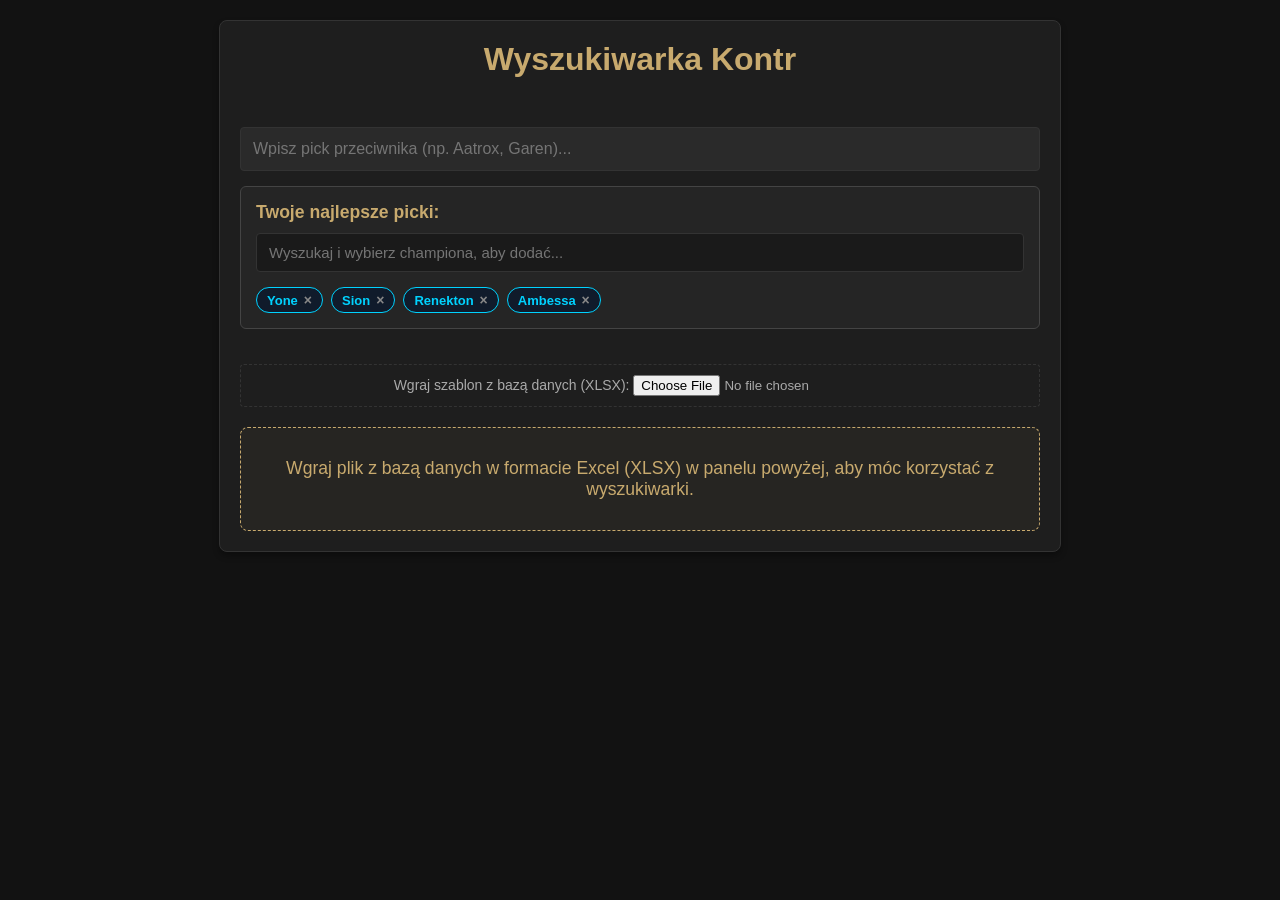
==== commit 8423caa5: "Update print statement from 'Hello' to 'Goodbye'" ====
--- a/index.html
+++ b/index.html
@@ -4,6 +4,7 @@
     <meta charset="UTF-8">
     <meta name="viewport" content="width=device-width, initial-scale=1.0">
     <title>Wyszukiwarka Matchupów LoL</title>
+    <script src="https://cdnjs.cloudflare.com/ajax/libs/xlsx/0.18.5/xlsx.full.min.js"></script>
     <style>
         :root {
             --bg-color: #121212;
@@ -41,6 +42,24 @@
             text-align: center;
             color: var(--accent-color);
             margin-top: 0;
+            margin-bottom: 5px;
+        }
+
+        #mainRoleDisplay {
+            text-align: center;
+            margin-bottom: 20px;
+            height: 24px;
+        }
+
+        .role-badge {
+            display: inline-block;
+            background-color: rgba(200, 170, 110, 0.1);
+            border: 1px solid var(--accent-color);
+            color: var(--accent-color);
+            padding: 4px 12px;
+            border-radius: 20px;
+            font-size: 14px;
+            font-weight: bold;
         }
 
         h2 {
@@ -275,6 +294,7 @@
 
     <div class="container">
         <h1>Wyszukiwarka Kontr</h1>
+        <div id="mainRoleDisplay"></div>
         
         <div class="controls">
             <input type="text" id="searchInput" class="search-box" placeholder="Wpisz pick przeciwnika (np. Aatrox, Garen)...">
@@ -293,8 +313,8 @@
             </div>
 
             <div class="file-upload">
-                <label for="csvFileInput">Wgraj plik z bazą danych (CSV): </label>
-                <input type="file" id="csvFileInput" accept=".csv">
+                <label for="excelFileInput">Wgraj szablon z bazą danych (XLSX): </label>
+                <input type="file" id="excelFileInput" accept=".xlsx, .xls">
             </div>
         </div>
 
@@ -325,6 +345,15 @@
 
         let myChampionPool = JSON.parse(localStorage.getItem('lolMyPool')) || ['yone', 'sion', 'renekton', 'ambessa'];
         let database = [];
+        let mainRole = "";
+
+        const roleIcons = {
+            "Toplane": "⚔️ Toplane",
+            "Jungle": "🌲 Jungle",
+            "Midlane": "🔮 Midlane",
+            "Botlane": "🏹 Botlane",
+            "Support": "🛡️ Support"
+        };
 
         function normalizeChampionName(name) {
             let trimmed = name.trim();
@@ -341,8 +370,14 @@
         }
 
         function init() {
-            // Zawsze zaczynamy od czystej bazy po odświeżeniu
-            database = []; 
+            // Próba wczytania przetworzonej bazy JSON z XLSX
+            const savedData = localStorage.getItem('lolMatchupProcessedDB');
+            if (savedData) {
+                const parsed = JSON.parse(savedData);
+                database = parsed.db || [];
+                mainRole = parsed.role || "";
+                renderMainRole();
+            }
 
             populateDropdown('');
             renderPoolTags();
@@ -350,21 +385,78 @@
             displayResults('');
         }
 
-        function parseCSV(csvText) {
+        function renderMainRole() {
+            const container = document.getElementById('mainRoleDisplay');
+            if (mainRole && database.length > 0) {
+                const displayRole = roleIcons[mainRole] || mainRole;
+                container.innerHTML = `<span class="role-badge">Twoja główna rola: ${displayRole}</span>`;
+            } else {
+                container.innerHTML = '';
+            }
+        }
+
+        // Nowa funkcja do przetwarzania pliku XLSX
+        function processExcelFile(arrayBuffer) {
+            const workbook = XLSX.read(arrayBuffer, {type: 'array'});
+            let combinedCounters = {};
+            let roleStats = {};
+
+            // Iterujemy przez wszystkie skoroszyty (zakładki)
+            workbook.SheetNames.forEach(sheetName => {
+                const sheet = workbook.Sheets[sheetName];
+                // Konwersja skoroszytu do tablicy (Array of Arrays)
+                const jsonData = XLSX.utils.sheet_to_json(sheet, {header: 1});
+                
+                let validCountersInSheet = 0;
+
+                // Zaczynamy od i=1, bo i=0 to nagłówki
+                for (let i = 1; i < jsonData.length; i++) {
+                    const row = jsonData[i];
+                    if (!row || !row[0]) continue; // Pomijamy puste rzędy i rzędy bez enemy
+
+                    const enemy = normalizeChampionName(row[0]);
+                    
+                    // Zbieramy wpisane kontry
+                    for (let j = 1; j < row.length; j++) {
+                        const cell = row[j];
+                        if (cell && typeof cell === 'string' && cell.trim() !== '') {
+                            const counterChamp = normalizeChampionName(cell);
+                            
+                            // Zliczamy do statystyk dla Main Roli
+                            validCountersInSheet++;
+
+                            // Zapisujemy do głównej mapy (używamy struktury Set, by unikać duplikatów)
+                            if (!combinedCounters[enemy]) {
+                                combinedCounters[enemy] = new Set();
+                            }
+                            combinedCounters[enemy].add(counterChamp);
+                        }
+                    }
+                }
+                roleStats[sheetName] = validCountersInSheet;
+            });
+
+            // Ustalanie Main Roli na podstawie tego, gdzie wpisano najwięcej kontr
+            let maxScore = -1;
+            let currentMainRole = "";
+            for (const [role, score] of Object.entries(roleStats)) {
+                if (score > maxScore && score > 0) {
+                    maxScore = score;
+                    currentMainRole = role;
+                }
+            }
+
+            // Przekształcanie obiektu combinedCounters z powrotem na tablicę database
             database = [];
-            const lines = csvText.split('\n');
-            for (let i = 1; i < lines.length; i++) {
-                const line = lines[i].trim();
-                if (!line) continue;
-                
-                const parts = line.split(',');
-                const enemy = normalizeChampionName(parts[0]);
-                const counters = parts.slice(1).map(c => normalizeChampionName(c)).filter(c => c !== '');
-                
-                if (enemy) {
-                    database.push({ enemy, counters });
-                }
-            }
+            for (const [enemy, countersSet] of Object.entries(combinedCounters)) {
+                database.push({ enemy: enemy, counters: Array.from(countersSet) });
+            }
+            mainRole = currentMainRole;
+
+            // Zapis do localStorage pod nowym kluczem
+            localStorage.setItem('lolMatchupProcessedDB', JSON.stringify({ db: database, role: mainRole }));
+            
+            renderMainRole();
         }
 
         function getImageUrl(champName) {
@@ -473,7 +565,7 @@
             container.innerHTML = '';
 
             if (database.length === 0) {
-                container.innerHTML = '<div class="upload-prompt">Wgraj plik z bazą danych (CSV) w panelu powyżej, aby móc korzystać z wyszukiwarki.</div>';
+                container.innerHTML = '<div class="upload-prompt">Wgraj plik z bazą danych w formacie Excel (XLSX) w panelu powyżej, aby móc korzystać z wyszukiwarki.</div>';
                 return;
             }
 
@@ -487,7 +579,7 @@
                           database.find(entry => entry.enemy.toLowerCase().includes(searchLower));
 
             if (!match) {
-                container.innerHTML = '<div class="no-results">Nie znaleziono takiego championa w bazie.</div>';
+                container.innerHTML = '<div class="no-results">Nie znaleziono przypisanych kontr dla tego championa w Twojej bazie.</div>';
                 return;
             }
 
@@ -563,20 +655,25 @@
                 }
             });
 
-            document.getElementById('csvFileInput').addEventListener('change', (e) => {
+            // Obsługa wgrywania pliku Excel
+            document.getElementById('excelFileInput').addEventListener('change', (e) => {
                 const file = e.target.files[0];
                 if (file) {
                     const reader = new FileReader();
+                    // Zmiana czytania z tekstu na dane binarne (ArrayBuffer), konieczne do xlsx
                     reader.onload = function(event) {
-                        const text = event.target.result;
-                        // Usunięto zapisywanie bazy do localStorage
-                        parseCSV(text);
-                        alert('Baza danych została wgrana pomyślnie!');
-                        
-                        const currentQuery = document.getElementById('searchInput').value;
-                        displayResults(currentQuery);
+                        try {
+                            const data = new Uint8Array(event.target.result);
+                            processExcelFile(data);
+                            alert('Baza danych z pliku Excel została wgrana pomyślnie!');
+                            const currentQuery = document.getElementById('searchInput').value;
+                            displayResults(currentQuery);
+                        } catch (error) {
+                            alert('Wystąpił błąd podczas odczytu pliku. Upewnij się, że to poprawny plik .xlsx z podziałem na role.');
+                            console.error(error);
+                        }
                     };
-                    reader.readAsText(file);
+                    reader.readAsArrayBuffer(file);
                 }
             });
         }
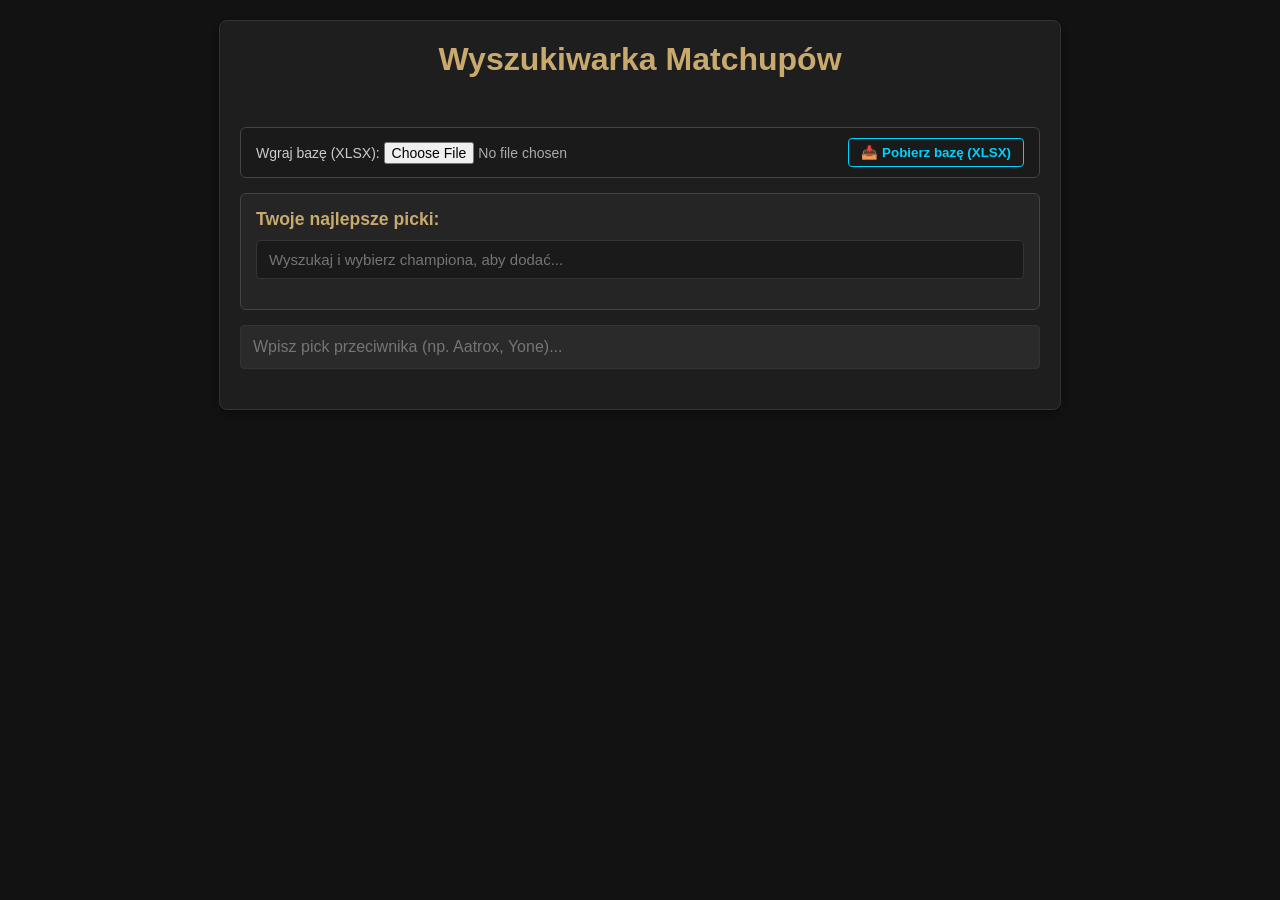
==== commit b8fcdd93: "Initial commit - dodanie plikow projektu" ====
--- a/index.html
+++ b/index.html
@@ -1,684 +1,57 @@
-<!DOCTYPE html>
-<html lang="pl">
-<head>
-    <meta charset="UTF-8">
-    <meta name="viewport" content="width=device-width, initial-scale=1.0">
-    <title>Wyszukiwarka Matchupów LoL</title>
-    <script src="https://cdnjs.cloudflare.com/ajax/libs/xlsx/0.18.5/xlsx.full.min.js"></script>
-    <style>
-        :root {
-            --bg-color: #121212;
-            --container-bg: #1e1e1e;
-            --panel-bg: #252525;
-            --text-color: #e0e0e0;
-            --accent-color: #c8aa6e; 
-            --pool-color: #00d2ff;     
-            --border-color: #333;
-            --danger-color: #ff4d4d;
-        }
-
-        body {
-            font-family: 'Segoe UI', Tahoma, Geneva, Verdana, sans-serif;
-            background-color: var(--bg-color);
-            color: var(--text-color);
-            margin: 0;
-            padding: 20px;
-            display: flex;
-            flex-direction: column;
-            align-items: center;
-        }
-
-        .container {
-            width: 100%;
-            max-width: 800px;
-            background-color: var(--container-bg);
-            padding: 20px;
-            border-radius: 8px;
-            box-shadow: 0 4px 6px rgba(0, 0, 0, 0.3);
-            border: 1px solid var(--border-color);
-        }
-
-        h1 {
-            text-align: center;
-            color: var(--accent-color);
-            margin-top: 0;
-            margin-bottom: 5px;
-        }
-
-        #mainRoleDisplay {
-            text-align: center;
-            margin-bottom: 20px;
-            height: 24px;
-        }
-
-        .role-badge {
-            display: inline-block;
-            background-color: rgba(200, 170, 110, 0.1);
-            border: 1px solid var(--accent-color);
-            color: var(--accent-color);
-            padding: 4px 12px;
-            border-radius: 20px;
-            font-size: 14px;
-            font-weight: bold;
-        }
-
-        h2 {
-            font-size: 1.1em;
-            color: var(--accent-color);
-            margin-top: 0;
-            margin-bottom: 10px;
-        }
-
-        .controls {
-            display: flex;
-            flex-direction: column;
-            gap: 15px;
-            margin-bottom: 20px;
-        }
-
-        .search-box {
-            width: 100%;
-            padding: 12px;
-            font-size: 16px;
-            background-color: #2a2a2a;
-            border: 1px solid var(--border-color);
-            color: white;
-            border-radius: 4px;
-            box-sizing: border-box;
-        }
-
-        .search-box:focus {
-            outline: none;
-            border-color: var(--accent-color);
-        }
-
-        .pool-management-panel {
-            background-color: var(--panel-bg);
-            border: 1px solid #444;
-            border-radius: 6px;
-            padding: 15px;
-            margin-bottom: 20px;
-        }
-
-        .custom-select-container {
-            position: relative;
-            margin-bottom: 15px;
-        }
-
-        .custom-select-input {
-            width: 100%;
-            padding: 10px 12px;
-            background-color: #1a1a1a;
-            border: 1px solid var(--border-color);
-            color: white;
-            border-radius: 4px;
-            font-size: 15px;
-            box-sizing: border-box;
-            transition: border-color 0.2s;
-        }
-
-        .custom-select-input:focus {
-            outline: none;
-            border-color: var(--pool-color);
-        }
-
-        .custom-select-dropdown {
-            position: absolute;
-            top: 100%;
-            left: 0;
-            right: 0;
-            margin-top: 4px;
-            background-color: #2a2a2a;
-            border: 1px solid var(--border-color);
-            border-radius: 4px;
-            z-index: 100;
-            max-height: 250px;
-            overflow-y: auto;
-            display: none;
-            flex-direction: column;
-            box-shadow: 0 4px 10px rgba(0,0,0,0.5);
-        }
-
-        .custom-select-dropdown.show {
-            display: flex;
-        }
-
-        .dropdown-item {
-            padding: 8px 12px;
-            display: flex;
-            align-items: center;
-            gap: 12px;
-            cursor: pointer;
-            border-bottom: 1px solid #333;
-            transition: background-color 0.2s;
-        }
-
-        .dropdown-item:last-child {
-            border-bottom: none;
-        }
-
-        .dropdown-item:hover {
-            background-color: #3a3a3a;
-        }
-
-        .dropdown-item img {
-            width: 32px;
-            height: 32px;
-            border-radius: 50%;
-            border: 1px solid var(--accent-color);
-            object-fit: cover;
-            background-color: #121212;
-        }
-
-        .tags-container {
-            display: flex;
-            flex-wrap: wrap;
-            gap: 8px;
-        }
-
-        .champ-tag {
-            background-color: #101b2b; 
-            border: 1px solid var(--pool-color);
-            color: var(--pool-color);
-            padding: 4px 10px;
-            border-radius: 20px;
-            font-size: 13px;
-            display: flex;
-            align-items: center;
-            gap: 6px;
-            font-weight: 600;
-        }
-
-        .champ-tag .remove-btn {
-            cursor: pointer;
-            color: #888;
-            font-weight: bold;
-            font-size: 14px;
-        }
-
-        .champ-tag .remove-btn:hover {
-            color: var(--danger-color);
-        }
-
-        .file-upload {
-            font-size: 14px;
-            color: #aaa;
-            padding: 10px;
-            border: 1px dashed var(--border-color);
-            border-radius: 4px;
-            text-align: center;
-        }
-
-        .results-header {
-            font-size: 1.2em;
-            margin-bottom: 15px;
-            border-bottom: 1px solid var(--border-color);
-            padding-bottom: 10px;
-        }
-
-        .counters-grid {
-            display: grid;
-            grid-template-columns: repeat(auto-fill, minmax(100px, 1fr));
-            gap: 15px;
-        }
-
-        .champion-card {
-            background-color: #2a2a2a;
-            border: 1px solid var(--border-color);
-            border-radius: 8px;
-            padding: 10px;
-            text-align: center;
-            display: flex;
-            flex-direction: column;
-            align-items: center;
-            transition: transform 0.2s, border-color 0.2s, box-shadow 0.2s, background-color 0.2s;
-        }
-
-        .champion-card:hover {
-            transform: translateY(-3px);
-            border-color: var(--accent-color);
-        }
-
-        .champion-icon {
-            width: 64px;
-            height: 64px;
-            border-radius: 50%;
-            border: 2px solid var(--accent-color);
-            margin-bottom: 8px;
-            object-fit: cover;
-        }
-
-        .champion-card.pool-champion {
-            background-color: rgba(0, 210, 255, 0.05); 
-            border-color: rgba(0, 210, 255, 0.3);
-        }
-
-        .champion-card.pool-champion .champion-icon {
-            border-color: var(--pool-color); 
-        }
-
-        .champion-card.pool-champion:hover {
-            border-color: var(--pool-color); 
-            box-shadow: 0 0 15px rgba(0, 210, 255, 0.5); 
-        }
-
-        .champion-name {
-            font-size: 14px;
-            font-weight: bold;
-        }
-
-        .no-results {
-            color: #888;
-            font-style: italic;
-        }
-
-        .upload-prompt {
-            color: var(--accent-color);
-            font-size: 1.1em;
-            text-align: center;
-            padding: 30px 10px;
-            border: 1px dashed var(--accent-color);
-            border-radius: 8px;
-            background-color: rgba(200, 170, 110, 0.05);
-        }
-        
-        .no-suggestions {
-            padding: 12px;
-            color: #777;
-            text-align: center;
-            font-style: italic;
-        }
-    </style>
-</head>
-<body>
-
-    <div class="container">
-        <h1>Wyszukiwarka Kontr</h1>
-        <div id="mainRoleDisplay"></div>
-        
-        <div class="controls">
-            <input type="text" id="searchInput" class="search-box" placeholder="Wpisz pick przeciwnika (np. Aatrox, Garen)...">
-            
-            <div class="pool-management-panel">
-                <h2>Twoje najlepsze picki:</h2>
-                
-                <div class="custom-select-container">
-                    <input type="text" id="poolSearchInput" class="custom-select-input" placeholder="Wyszukaj i wybierz championa, aby dodać...">
-                    <div id="champDropdown" class="custom-select-dropdown">
-                    </div>
-                </div>
-
-                <div id="tagsContainer" class="tags-container">
-                </div>
-            </div>
-
-            <div class="file-upload">
-                <label for="excelFileInput">Wgraj szablon z bazą danych (XLSX): </label>
-                <input type="file" id="excelFileInput" accept=".xlsx, .xls">
-            </div>
-        </div>
-
-        <div id="resultsContainer">
-            </div>
-    </div>
-
-    <script>
-        const allLeagueChampions = [
-            "Aatrox", "Ahri", "Akali", "Akshan", "Alistar", "Ambessa", "Amumu", "Anivia", "Annie", "Aphelios",
-            "Ashe", "Aurelion Sol", "Aurora", "Azir", "Bard", "Bel'Veth", "Blitzcrank", "Brand", "Braum", "Briar",
-            "Caitlyn", "Camille", "Cassiopeia", "Cho'Gath", "Corki", "Darius", "Diana", "Dr. Mundo", "Draven", "Ekko",
-            "Elise", "Evelynn", "Ezreal", "Fiddlesticks", "Fiora", "Fizz", "Galio", "Gangplank", "Garen", "Gnar",
-            "Gragas", "Graves", "Gwen", "Hecarim", "Heimerdinger", "Hwei", "Illaoi", "Irelia", "Ivern", "Janna",
-            "Jarvan IV", "Jax", "Jayce", "Jhin", "Jinx", "K'Sante", "Kai'Sa", "Kalista", "Karma", "Karthus",
-            "Kassadin", "Katarina", "Kayle", "Kayn", "Kennen", "Kha'Zix", "Kindred", "Kled", "Kog'Maw", "LeBlanc",
-            "Lee Sin", "Leona", "Lillia", "Lissandra", "Locke", "Lucian", "Lulu", "Lux", "Malphite", "Malzahar", "Maokai",
-            "Master Yi", "Mel", "Milio", "Miss Fortune", "Mordekaiser", "Morgana", "Naafiri", "Nami", "Nasus", "Nautilus", "Neeko",
-            "Nidalee", "Nilah", "Nocturne", "Nunu & Willump", "Olaf", "Orianna", "Ornn", "Pantheon", "Poppy", "Pyke",
-            "Qiyana", "Quinn", "Rakan", "Rammus", "Rek'Sai", "Rell", "Renata Glasc", "Renekton", "Rengar", "Riven",
-            "Rumble", "Ryze", "Samira", "Sejuani", "Senna", "Seraphine", "Sett", "Shaco", "Shen", "Shyvana",
-            "Singed", "Sion", "Sivir", "Skarner", "Smolder", "Sona", "Soraka", "Swain", "Sylas", "Syndra",
-            "Tahm Kench", "Taliyah", "Talon", "Taric", "Teemo", "Thresh", "Tristana", "Trundle", "Tryndamere", "Twisted Fate",
-            "Twitch", "Udyr", "Urgot", "Varus", "Vayne", "Veigar", "Vel'Koz", "Vex", "Vi", "Viego",
-            "Viktor", "Vladimir", "Volibear", "Warwick", "Wukong", "Xayah", "Xerath", "Xin Zhao", "Yasuo", "Yone",
-            "Yorick", "Yunara", "Yuumi", "Zac", "Zaahen", "Zed", "Zeri", "Ziggs", "Zilean", "Zoe", "Zyra"
-        ];
-
-        let myChampionPool = JSON.parse(localStorage.getItem('lolMyPool')) || ['yone', 'sion', 'renekton', 'ambessa'];
-        let database = [];
-        let mainRole = "";
-
-        const roleIcons = {
-            "Toplane": "⚔️ Toplane",
-            "Jungle": "🌲 Jungle",
-            "Midlane": "🔮 Midlane",
-            "Botlane": "🏹 Botlane",
-            "Support": "🛡️ Support"
-        };
-
-        function normalizeChampionName(name) {
-            let trimmed = name.trim();
-            let lower = trimmed.toLowerCase();
-            const corrections = {
-                "malaphite": "Malphite",
-                "malaphte": "Malphite",
-                "renkton": "Renekton",
-                "orn": "Ornn",
-                "zahhen": "Zaahen",
-                "k'sante": "K'Sante"
-            };
-            return corrections[lower] || trimmed;
-        }
-
-        function init() {
-            // Próba wczytania przetworzonej bazy JSON z XLSX
-            const savedData = localStorage.getItem('lolMatchupProcessedDB');
-            if (savedData) {
-                const parsed = JSON.parse(savedData);
-                database = parsed.db || [];
-                mainRole = parsed.role || "";
-                renderMainRole();
-            }
-
-            populateDropdown('');
-            renderPoolTags();
-            setupEventListeners();
-            displayResults('');
-        }
-
-        function renderMainRole() {
-            const container = document.getElementById('mainRoleDisplay');
-            if (mainRole && database.length > 0) {
-                const displayRole = roleIcons[mainRole] || mainRole;
-                container.innerHTML = `<span class="role-badge">Twoja główna rola: ${displayRole}</span>`;
-            } else {
-                container.innerHTML = '';
-            }
-        }
-
-        // Nowa funkcja do przetwarzania pliku XLSX
-        function processExcelFile(arrayBuffer) {
-            const workbook = XLSX.read(arrayBuffer, {type: 'array'});
-            let combinedCounters = {};
-            let roleStats = {};
-
-            // Iterujemy przez wszystkie skoroszyty (zakładki)
-            workbook.SheetNames.forEach(sheetName => {
-                const sheet = workbook.Sheets[sheetName];
-                // Konwersja skoroszytu do tablicy (Array of Arrays)
-                const jsonData = XLSX.utils.sheet_to_json(sheet, {header: 1});
-                
-                let validCountersInSheet = 0;
-
-                // Zaczynamy od i=1, bo i=0 to nagłówki
-                for (let i = 1; i < jsonData.length; i++) {
-                    const row = jsonData[i];
-                    if (!row || !row[0]) continue; // Pomijamy puste rzędy i rzędy bez enemy
-
-                    const enemy = normalizeChampionName(row[0]);
-                    
-                    // Zbieramy wpisane kontry
-                    for (let j = 1; j < row.length; j++) {
-                        const cell = row[j];
-                        if (cell && typeof cell === 'string' && cell.trim() !== '') {
-                            const counterChamp = normalizeChampionName(cell);
-                            
-                            // Zliczamy do statystyk dla Main Roli
-                            validCountersInSheet++;
-
-                            // Zapisujemy do głównej mapy (używamy struktury Set, by unikać duplikatów)
-                            if (!combinedCounters[enemy]) {
-                                combinedCounters[enemy] = new Set();
-                            }
-                            combinedCounters[enemy].add(counterChamp);
-                        }
-                    }
-                }
-                roleStats[sheetName] = validCountersInSheet;
-            });
-
-            // Ustalanie Main Roli na podstawie tego, gdzie wpisano najwięcej kontr
-            let maxScore = -1;
-            let currentMainRole = "";
-            for (const [role, score] of Object.entries(roleStats)) {
-                if (score > maxScore && score > 0) {
-                    maxScore = score;
-                    currentMainRole = role;
-                }
-            }
-
-            // Przekształcanie obiektu combinedCounters z powrotem na tablicę database
-            database = [];
-            for (const [enemy, countersSet] of Object.entries(combinedCounters)) {
-                database.push({ enemy: enemy, counters: Array.from(countersSet) });
-            }
-            mainRole = currentMainRole;
-
-            // Zapis do localStorage pod nowym kluczem
-            localStorage.setItem('lolMatchupProcessedDB', JSON.stringify({ db: database, role: mainRole }));
-            
-            renderMainRole();
-        }
-
-        function getImageUrl(champName) {
-            let name = champName;
-            const exceptions = {
-                "wukong": "MonkeyKing",
-                "dr. mundo": "DrMundo",
-                "k'sante": "KSante",
-                "cho'gath": "Chogath",
-                "rek'sai": "RekSai",
-                "bel'veth": "Belveth",
-                "kai'sa": "Kaisa",
-                "kha'zix": "Khazix",
-                "leblanc": "Leblanc",
-                "vel'koz": "Velkoz",
-                "kog'maw": "KogMaw",
-                "nunu & willump": "Nunu",
-                "renata glasc": "Renata",
-                "jarvan iv": "JarvanIV"
-            };
-
-            const lowerName = name.toLowerCase().trim();
-            if (exceptions[lowerName]) {
-                name = exceptions[lowerName];
-            } else {
-                name = name.split(/[\s'.]+/).map(part => {
-                    if(!part) return "";
-                    return part.charAt(0).toUpperCase() + part.slice(1).toLowerCase();
-                }).join('');
-            }
-
-            return `http://ddragon.leagueoflegends.com/cdn/16.8.1/img/champion/${name}.png`;
-        }
-
-        function populateDropdown(filterText) {
-            const dropdown = document.getElementById('champDropdown');
-            dropdown.innerHTML = '';
-
-            const searchLower = filterText.toLowerCase();
-            const filtered = allLeagueChampions.filter(champ => champ.toLowerCase().includes(searchLower));
-
-            if (filtered.length === 0) {
-                dropdown.innerHTML = '<div class="no-suggestions">Nie znaleziono postaci</div>';
-                return;
-            }
-
-            filtered.forEach(champName => {
-                const champLower = champName.toLowerCase();
-                const item = document.createElement('div');
-                item.className = 'dropdown-item';
-                
-                const imgUrl = getImageUrl(champName);
-                
-                item.innerHTML = `
-                    <img src="${imgUrl}" alt="${champName}" onerror="this.style.opacity='0'">
-                    <span>${champName}</span>
-                `;
-                
-                item.addEventListener('click', () => {
-                    addChampionToPool(champLower);
-                    dropdown.classList.remove('show');
-                    document.getElementById('poolSearchInput').value = ''; 
-                });
-                
-                dropdown.appendChild(item);
-            });
-        }
-
-        function renderPoolTags() {
-            const container = document.getElementById('tagsContainer');
-            container.innerHTML = '';
-            
-            myChampionPool.forEach(champ => {
-                const tag = document.createElement('div');
-                tag.className = 'champ-tag';
-                const formattedName = champ.split(/[\s'.]+/).map(p => p.charAt(0).toUpperCase() + p.slice(1).toLowerCase()).join(' ');
-                
-                tag.innerHTML = `
-                    <span>${formattedName}</span>
-                    <span class="remove-btn" onclick="removeChampionFromPool('${champ}')">&times;</span>
-                `;
-                container.appendChild(tag);
-            });
-            
-            localStorage.setItem('lolMyPool', JSON.stringify(myChampionPool));
-        }
-
-        function addChampionToPool(name) {
-            if (name && !myChampionPool.includes(name)) {
-                myChampionPool.push(name);
-                renderPoolTags();
-                const currentQuery = document.getElementById('searchInput').value;
-                displayResults(currentQuery);
-            }
-        }
-
-        window.removeChampionFromPool = function(champName) {
-            myChampionPool = myChampionPool.filter(c => c !== champName);
-            renderPoolTags();
-            const currentQuery = document.getElementById('searchInput').value;
-            displayResults(currentQuery);
-        }
-
-        function displayResults(query) {
-            const container = document.getElementById('resultsContainer');
-            container.innerHTML = '';
-
-            if (database.length === 0) {
-                container.innerHTML = '<div class="upload-prompt">Wgraj plik z bazą danych w formacie Excel (XLSX) w panelu powyżej, aby móc korzystać z wyszukiwarki.</div>';
-                return;
-            }
-
-            if (!query) {
-                container.innerHTML = '<div class="no-results">Wpisz nazwę championa przeciwnika, aby zobaczyć kontry.</div>';
-                return;
-            }
-
-            const searchLower = query.toLowerCase();
-            const match = database.find(entry => entry.enemy.toLowerCase() === searchLower) || 
-                          database.find(entry => entry.enemy.toLowerCase().includes(searchLower));
-
-            if (!match) {
-                container.innerHTML = '<div class="no-results">Nie znaleziono przypisanych kontr dla tego championa w Twojej bazie.</div>';
-                return;
-            }
-
-            const header = document.createElement('div');
-            header.className = 'results-header';
-            header.innerHTML = `Gramy na: <strong>${match.enemy}</strong>`;
-            container.appendChild(header);
-
-            if (match.counters.length === 0) {
-                container.innerHTML += '<div class="no-results">Brak przypisanych kontr dla tego championa.</div>';
-                return;
-            }
-
-            const grid = document.createElement('div');
-            grid.className = 'counters-grid';
-
-            const poolCounters = [];
-            const otherCounters = [];
-
-            match.counters.forEach(counter => {
-                const isPoolChampion = myChampionPool.includes(counter.toLowerCase().trim());
-                if (isPoolChampion) {
-                    poolCounters.push(counter);
-                } else {
-                    otherCounters.push(counter);
-                }
-            });
-
-            const sortedCounters = [...poolCounters, ...otherCounters];
-
-            sortedCounters.forEach(counter => {
-                const card = document.createElement('div');
-                card.className = 'champion-card';
-                
-                const isPoolChampion = myChampionPool.includes(counter.toLowerCase().trim());
-                if (isPoolChampion) {
-                    card.classList.add('pool-champion');
-                }
-                
-                const imgUrl = getImageUrl(counter);
-                
-                card.innerHTML = `
-                    <img class="champion-icon" src="${imgUrl}" alt="${counter}" onerror="this.style.display='none'">
-                    <div class="champion-name">${counter}</div>
-                `;
-                grid.appendChild(card);
-            });
-
-            container.appendChild(grid);
-        }
-
-        function setupEventListeners() {
-            document.getElementById('searchInput').addEventListener('input', (e) => {
-                displayResults(e.target.value);
-            });
-
-            const poolSearchInput = document.getElementById('poolSearchInput');
-            const dropdown = document.getElementById('champDropdown');
-
-            poolSearchInput.addEventListener('input', (e) => {
-                populateDropdown(e.target.value);
-                dropdown.classList.add('show');
-            });
-
-            poolSearchInput.addEventListener('focus', () => {
-                populateDropdown(poolSearchInput.value);
-                dropdown.classList.add('show');
-            });
-
-            document.addEventListener('click', (e) => {
-                if (!poolSearchInput.contains(e.target) && !dropdown.contains(e.target)) {
-                    dropdown.classList.remove('show');
-                }
-            });
-
-            // Obsługa wgrywania pliku Excel
-            document.getElementById('excelFileInput').addEventListener('change', (e) => {
-                const file = e.target.files[0];
-                if (file) {
-                    const reader = new FileReader();
-                    // Zmiana czytania z tekstu na dane binarne (ArrayBuffer), konieczne do xlsx
-                    reader.onload = function(event) {
-                        try {
-                            const data = new Uint8Array(event.target.result);
-                            processExcelFile(data);
-                            alert('Baza danych z pliku Excel została wgrana pomyślnie!');
-                            const currentQuery = document.getElementById('searchInput').value;
-                            displayResults(currentQuery);
-                        } catch (error) {
-                            alert('Wystąpił błąd podczas odczytu pliku. Upewnij się, że to poprawny plik .xlsx z podziałem na role.');
-                            console.error(error);
-                        }
-                    };
-                    reader.readAsArrayBuffer(file);
-                }
-            });
-        }
-
-        window.onload = init;
-    </script>
-</body>
-</html>
+<!DOCTYPE html>
+<html lang="pl">
+<head>
+    <meta charset="UTF-8">
+    <meta name="viewport" content="width=device-width, initial-scale=1.0">
+    <title>Wyszukiwarka Matchupów LoL</title>
+    <script src="https://cdnjs.cloudflare.com/ajax/libs/xlsx/0.18.5/xlsx.full.min.js"></script>
+    <link rel="stylesheet" href="css/style.css">
+</head>
+<body>
+
+    <div class="container">
+        <h1>Wyszukiwarka Matchupów</h1>
+        <div id="mainRoleDisplay"></div>
+        
+        <div class="controls">
+            <div class="file-upload-section" style="display: flex; justify-content: space-between; align-items: center; width: 100%; box-sizing: border-box; gap: 10px;">
+                <div>
+                    <label for="excelFileInput" style="font-size:14px; color:#ccc;">Wgraj bazę (XLSX): </label>
+                    <input type="file" id="excelFileInput" class="file-upload-input" accept=".xlsx, .xls">
+                </div>
+                <button id="downloadExcelBtn" style="background-color: transparent; border: 1px solid var(--pool-color); color: var(--pool-color); padding: 6px 12px; border-radius: 4px; cursor: pointer; font-weight: 600; transition: background-color 0.2s, color 0.2s; white-space: nowrap;">
+                    📥 Pobierz bazę (XLSX)
+                </button>
+            </div>
+
+            <div class="pool-management-panel">
+                <h2>Twoje najlepsze picki:</h2>
+                <div class="custom-select-container">
+                    <input type="text" id="poolSearchInput" class="custom-select-input" placeholder="Wyszukaj i wybierz championa, aby dodać...">
+                    <div id="champDropdown" class="custom-select-dropdown"></div>
+                </div>
+                <div id="tagsContainer" class="tags-container"></div>
+            </div>
+
+            <input type="text" id="searchInput" class="search-box" placeholder="Wpisz pick przeciwnika (np. Aatrox, Yone)...">
+        </div>
+
+        <div id="resultsContainer"></div>
+    </div>
+
+    <div id="addCounterModal" class="modal-overlay">
+        <div class="modal-content">
+            <button class="modal-close" onclick="closeModal()">&times;</button>
+            <h3 id="modalTitle" class="modal-header-title">Dodaj kontrę</h3>
+            <div class="modal-search-container">
+                <input type="text" id="modalSearchInput" class="custom-select-input" placeholder="Filtruj postacie dla tej roli...">
+            </div>
+            <div id="modalChampList" class="modal-dropdown-list"></div>
+            <button class="modal-cancel-btn" onclick="closeModal()">Anuluj</button>
+        </div>
+    </div>
+
+    <script src="js/champions.js"></script>
+    <script src="js/app.js"></script>
+</body>
+</html>
--- a/css/style.css
+++ b/css/style.css
@@ -0,0 +1,433 @@
+:root {
+    --bg-color: #121212;
+    --container-bg: #1e1e1e;
+    --panel-bg: #252525;
+    --text-color: #e0e0e0;
+    --accent-color: #c8aa6e; 
+    --pool-color: #00d2ff;     
+    --border-color: #333;
+    --danger-color: #ff4d4d;
+    --modal-bg: rgba(0, 0, 0, 0.85);
+}
+
+body {
+    font-family: 'Segoe UI', Tahoma, Geneva, Verdana, sans-serif;
+    background-color: var(--bg-color);
+    color: var(--text-color);
+    margin: 0;
+    padding: 20px;
+    display: flex;
+    flex-direction: column;
+    align-items: center;
+}
+
+.container {
+    width: 100%;
+    max-width: 800px;
+    background-color: var(--container-bg);
+    padding: 20px;
+    border-radius: 8px;
+    box-shadow: 0 4px 6px rgba(0, 0, 0, 0.3);
+    border: 1px solid var(--border-color);
+    position: relative;
+}
+
+h1 {
+    text-align: center;
+    color: var(--accent-color);
+    margin-top: 0;
+    margin-bottom: 5px;
+}
+
+#mainRoleDisplay {
+    text-align: center;
+    margin-bottom: 20px;
+    height: 24px;
+}
+
+.role-badge {
+    display: inline-block;
+    background-color: rgba(200, 170, 110, 0.1);
+    border: 1px solid var(--accent-color);
+    color: var(--accent-color);
+    padding: 4px 12px;
+    border-radius: 20px;
+    font-size: 14px;
+    font-weight: bold;
+}
+
+h2 {
+    font-size: 1.1em;
+    color: var(--accent-color);
+    margin-top: 0;
+    margin-bottom: 10px;
+}
+
+.controls {
+    display: flex;
+    flex-direction: column;
+    gap: 15px;
+    margin-bottom: 20px;
+}
+
+.search-box {
+    width: 100%;
+    padding: 12px;
+    font-size: 16px;
+    background-color: #2a2a2a;
+    border: 1px solid var(--border-color);
+    color: white;
+    border-radius: 4px;
+    box-sizing: border-box;
+}
+
+.search-box:focus {
+    outline: none;
+    border-color: var(--accent-color);
+}
+
+.pool-management-panel {
+    background-color: var(--panel-bg);
+    border: 1px solid #444;
+    border-radius: 6px;
+    padding: 15px;
+}
+
+.custom-select-container {
+    position: relative;
+    margin-bottom: 15px;
+}
+
+.custom-select-input {
+    width: 100%;
+    padding: 10px 12px;
+    background-color: #1a1a1a;
+    border: 1px solid var(--border-color);
+    color: white;
+    border-radius: 4px;
+    font-size: 15px;
+    box-sizing: border-box;
+    transition: border-color 0.2s;
+}
+
+.custom-select-input:focus {
+    outline: none;
+    border-color: var(--pool-color);
+}
+
+.custom-select-dropdown {
+    position: absolute;
+    top: 100%;
+    left: 0;
+    right: 0;
+    margin-top: 4px;
+    background-color: #2a2a2a;
+    border: 1px solid var(--border-color);
+    border-radius: 4px;
+    z-index: 100;
+    max-height: 250px;
+    overflow-y: auto;
+    display: none;
+    flex-direction: column;
+    box-shadow: 0 4px 10px rgba(0,0,0,0.5);
+}
+
+.custom-select-dropdown.show {
+    display: flex;
+}
+
+.dropdown-item {
+    padding: 8px 12px;
+    display: flex;
+    align-items: center;
+    gap: 12px;
+    cursor: pointer;
+    border-bottom: 1px solid #333;
+    transition: background-color 0.2s;
+}
+
+.dropdown-item:last-child {
+    border-bottom: none;
+}
+
+.dropdown-item:hover {
+    background-color: #3a3a3a;
+}
+
+.dropdown-item img {
+    width: 32px;
+    height: 32px;
+    border-radius: 50%;
+    border: 1px solid var(--accent-color);
+    object-fit: cover;
+    background-color: #121212;
+}
+
+.tags-container {
+    display: flex;
+    flex-wrap: wrap;
+    gap: 8px;
+}
+
+.champ-tag {
+    background-color: #101b2b; 
+    border: 1px solid var(--pool-color);
+    color: var(--pool-color);
+    padding: 4px 10px;
+    border-radius: 20px;
+    font-size: 13px;
+    display: flex;
+    align-items: center;
+    gap: 6px;
+    font-weight: 600;
+}
+
+.champ-tag .remove-btn {
+    cursor: pointer;
+    color: #888;
+    font-weight: bold;
+    font-size: 14px;
+}
+
+.champ-tag .remove-btn:hover {
+    color: var(--danger-color);
+}
+
+.file-upload-section {
+    display: flex;
+    justify-content: space-between;
+    align-items: center;
+    gap: 10px;
+    background-color: #1a1a1a;
+    padding: 10px 15px;
+    border-radius: 6px;
+    border: 1px solid #444;
+}
+
+.file-upload-input {
+    font-size: 14px;
+    color: #aaa;
+}
+
+.results-header {
+    font-size: 1.4em;
+    margin-bottom: 20px;
+    border-bottom: 2px solid var(--border-color);
+    padding-bottom: 10px;
+    text-align: center;
+    color: white;
+}
+
+.role-section {
+    margin-bottom: 30px;
+    background-color: #222;
+    border-radius: 8px;
+    padding: 15px;
+    border: 1px solid #333;
+}
+
+.role-header {
+    display: flex;
+    justify-content: space-between;
+    align-items: center;
+    margin-bottom: 15px;
+    padding-bottom: 8px;
+    border-bottom: 1px solid #444;
+}
+
+.role-title {
+    font-size: 1.1em;
+    color: var(--accent-color);
+    font-weight: bold;
+}
+
+.add-counter-btn {
+    background-color: transparent;
+    border: 1px solid var(--accent-color);
+    color: var(--accent-color);
+    font-size: 16px;
+    font-weight: bold;
+    width: 26px;
+    height: 26px;
+    border-radius: 50%;
+    cursor: pointer;
+    display: flex;
+    align-items: center;
+    justify-content: center;
+    transition: background-color 0.2s, color 0.2s, transform 0.1s;
+}
+
+.add-counter-btn:hover {
+    background-color: var(--accent-color);
+    color: #121212;
+    transform: scale(1.05);
+}
+
+.counters-grid {
+    display: grid;
+    grid-template-columns: repeat(auto-fill, minmax(100px, 1fr));
+    gap: 15px;
+}
+
+.champion-card {
+    background-color: #2a2a2a;
+    border: 1px solid var(--border-color);
+    border-radius: 8px;
+    padding: 10px;
+    text-align: center;
+    display: flex;
+    flex-direction: column;
+    align-items: center;
+    transition: transform 0.2s, border-color 0.2s, box-shadow 0.2s, background-color 0.2s;
+}
+
+.champion-card:hover {
+    transform: translateY(-3px);
+    border-color: var(--accent-color);
+}
+
+.champion-icon {
+    width: 64px;
+    height: 64px;
+    border-radius: 50%;
+    border: 2px solid var(--accent-color);
+    margin-bottom: 8px;
+    object-fit: cover;
+}
+
+.champion-card.pool-champion {
+    background-color: rgba(0, 210, 255, 0.05); 
+    border-color: rgba(0, 210, 255, 0.3);
+}
+
+.champion-card.pool-champion .champion-icon {
+    border-color: var(--pool-color); 
+}
+
+.champion-card.pool-champion:hover {
+    border-color: var(--pool-color); 
+    box-shadow: 0 0 15px rgba(0, 210, 255, 0.5); 
+}
+
+.champion-name {
+    font-size: 14px;
+    font-weight: bold;
+}
+
+.no-results-role {
+    color: #777;
+    font-style: italic;
+    font-size: 0.9em;
+}
+
+/* Modal Styles */
+.modal-overlay {
+    position: fixed;
+    top: 0;
+    left: 0;
+    right: 0;
+    bottom: 0;
+    background-color: var(--modal-bg);
+    display: none;
+    justify-content: center;
+    align-items: center;
+    z-index: 1000;
+    padding: 20px;
+}
+
+.modal-overlay.show {
+    display: flex;
+}
+
+.modal-content {
+    background-color: var(--container-bg);
+    border: 1px solid var(--accent-color);
+    border-radius: 8px;
+    width: 100%;
+    max-width: 450px;
+    padding: 20px;
+    box-shadow: 0 5px 15px rgba(0,0,0,0.7);
+    position: relative;
+    display: flex;
+    flex-direction: column;
+}
+
+.modal-close {
+    position: absolute;
+    top: 12px;
+    right: 15px;
+    background: none;
+    border: none;
+    color: #888;
+    font-size: 22px;
+    cursor: pointer;
+}
+
+.modal-close:hover {
+    color: var(--danger-color);
+}
+
+.modal-header-title {
+    margin-top: 0;
+    color: white;
+    font-size: 1.2em;
+    margin-bottom: 15px;
+    padding-right: 20px;
+}
+
+.modal-search-container {
+    position: relative;
+    margin-bottom: 15px;
+}
+
+.modal-dropdown-list {
+    background-color: #2a2a2a;
+    border: 1px solid var(--border-color);
+    border-radius: 4px;
+    max-height: 200px;
+    overflow-y: auto;
+    display: flex;
+    flex-direction: column;
+}
+
+.modal-cancel-btn {
+    align-self: flex-end;
+    background-color: transparent;
+    border: 1px solid #555;
+    color: #aaa;
+    padding: 6px 14px;
+    border-radius: 4px;
+    cursor: pointer;
+    margin-top: 10px;
+    font-weight: 600;
+}
+
+.modal-cancel-btn:hover {
+    background-color: #333;
+    color: white;
+}
+
+/* Przycisk usuwania kontry z kafelka */
+.champion-card {
+    position: relative; /* Potrzebne do pozycjonowania absolutnego przycisku */
+}
+
+.champion-card .remove-counter-btn {
+    position: absolute;
+    top: 4px;
+    right: 6px;
+    cursor: pointer;
+    color: #666;
+    font-weight: bold;
+    font-size: 16px;
+    transition: color 0.2s;
+    opacity: 0; /* Domyślnie ukryty */
+}
+
+.champion-card:hover .remove-counter-btn {
+    opacity: 1; /* Pokazuje się po najechaniu na kafelek */
+}
+
+.champion-card .remove-counter-btn:hover {
+    color: var(--danger-color);
+}
